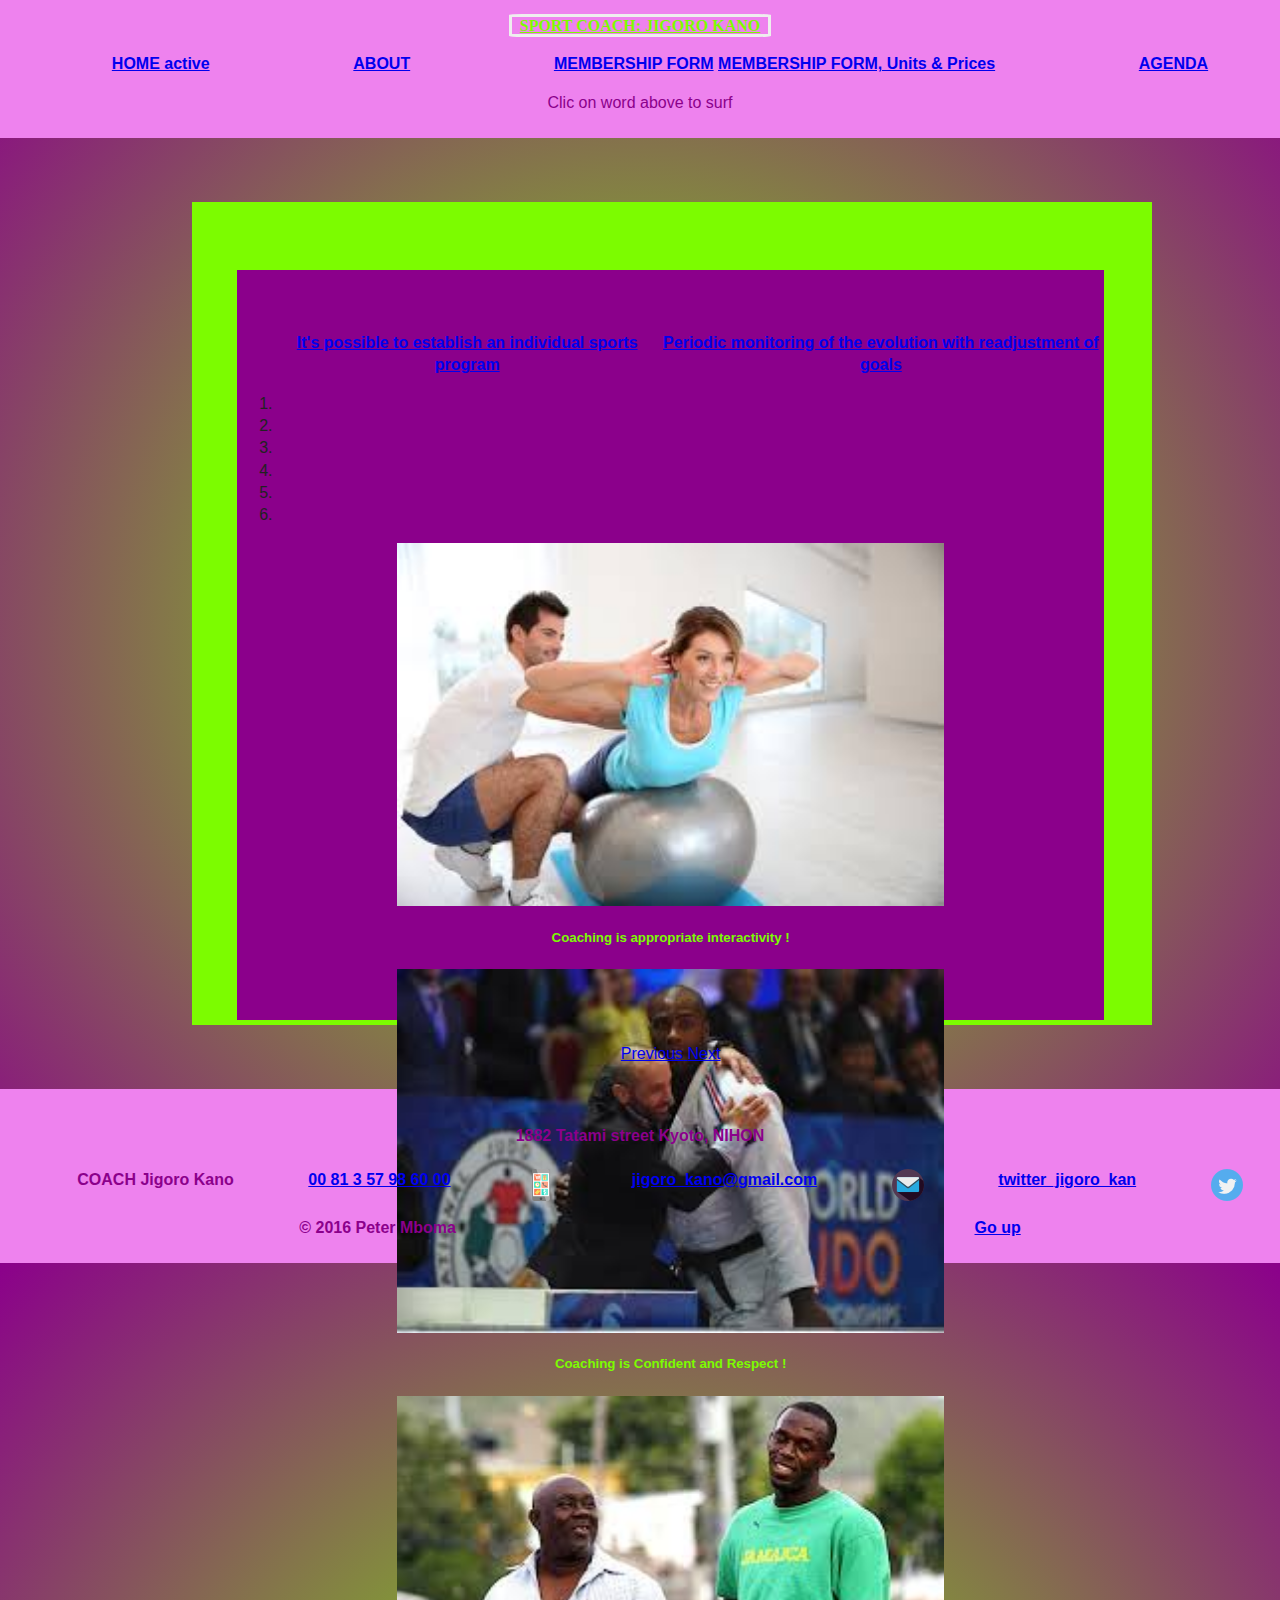
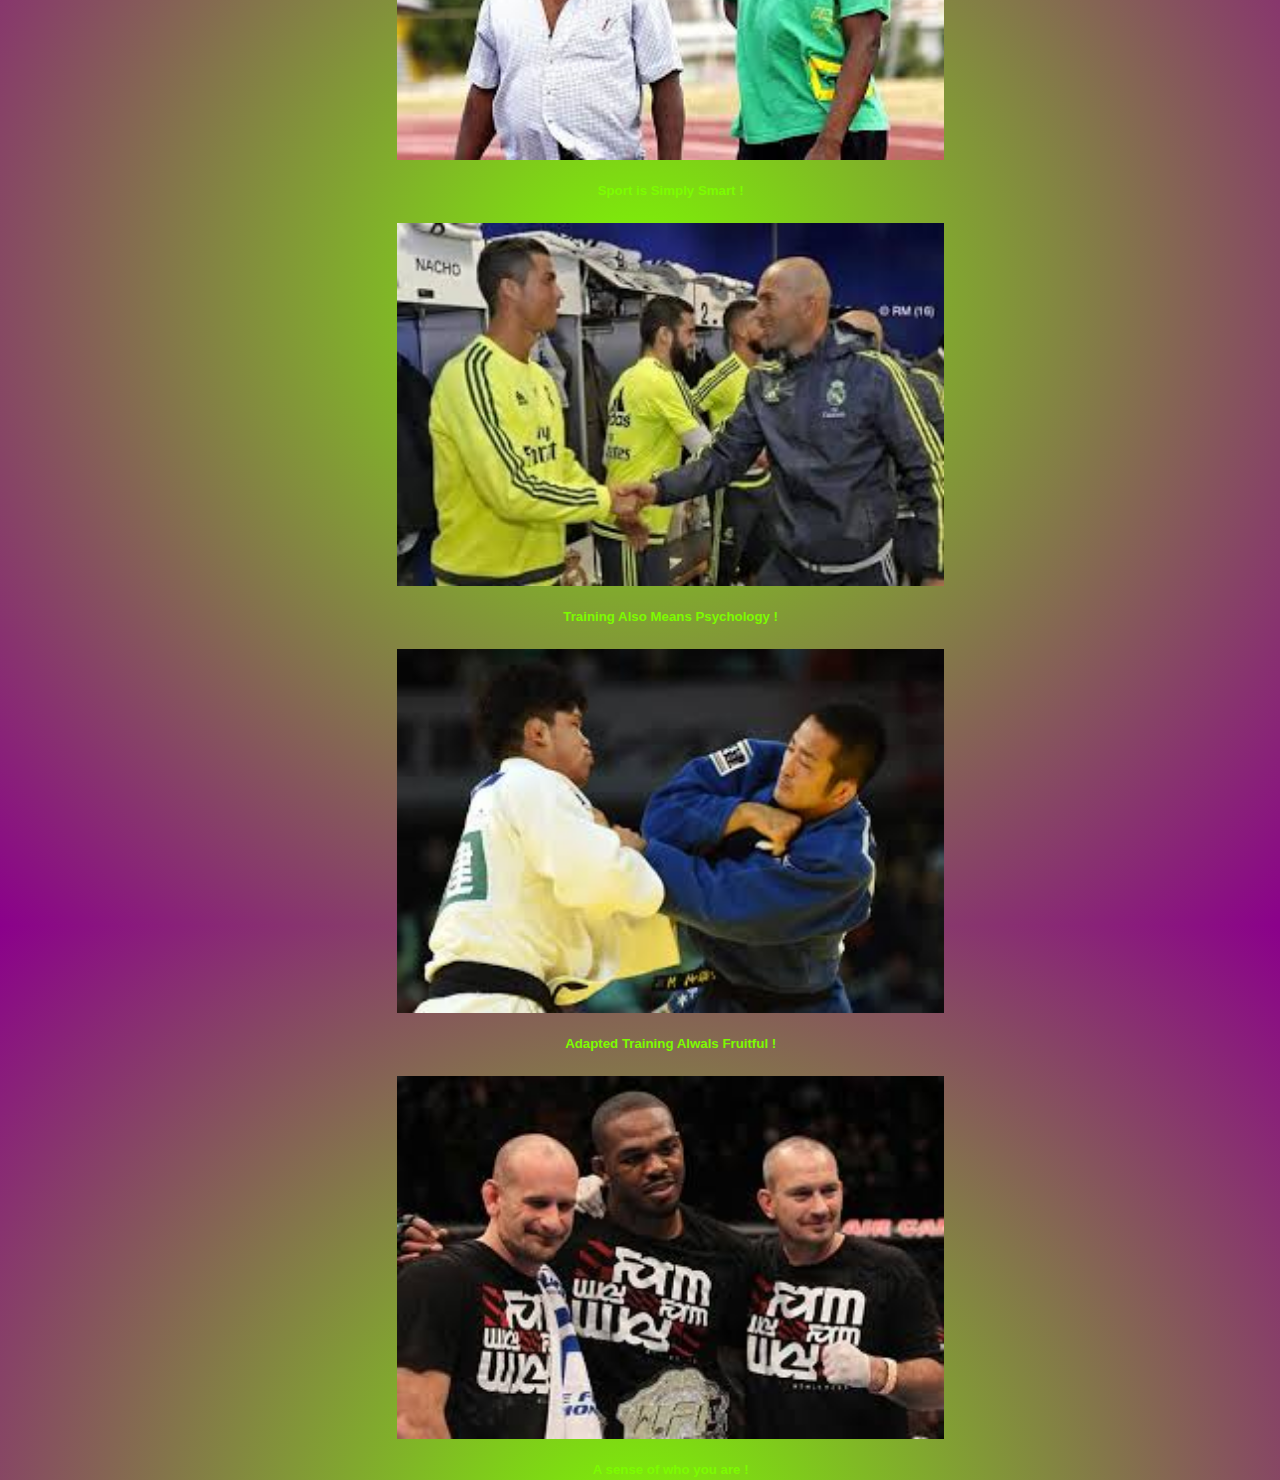
==== index.html @ ddfa38ff "Create a new html file called agenda. Add its link into alls html files's header" ====
<!DOCTYPE html>
<html class="no-js" lang="en">

<head>
    <meta charset="utf-8">
    <meta http-equiv="x-ua-compatible" content="ie=edge">
    <title>Sport Coach</title>
    <meta name="description" content="">
    <meta name="viewport" content="width=device-width, initial-scale=1">

    <link rel="apple-touch-icon" href="img/apple-touch-icon.png">
    <!-- Place favicon.ico in the root directory -->
    <link rel="icon" href="img/favicon.ico">


    <link rel="stylesheet" href="css/normalize.css">
    <link rel="stylesheet" href="https://maxcdn.bootstrapcdn.com/bootstrap/4.0.0-alpha.2/css/bootstrap.min.css" integrity="sha384-y3tfxAZXuh4HwSYylfB+J125MxIs6mR5FOHamPBG064zB+AFeWH94NdvaCBm8qnd" crossorigin="anonymous">
    <link rel="stylesheet" href="css/main.css">
    <script src="js/vendor/modernizr-2.8.3.min.js"></script>
</head>

<body>
    <!--[if lt IE 8]>
            <p class="browserupgrade">You are using an <strong>outdated</strong> browser. Please <a href="http://browsehappy.com/">upgrade your browser</a> to improve your experience.</p>
        <![endif]-->

    <!-- Add your site or application content here -->


    <!-- header starts here=====================================================-->
<div class="wrap">
  <header>
    <!--nav bar starts=========================================================  -->
    <nav id="up">
         <a href="http://www.rootsnaturalfoods.com/ns/DisplayMonograph.asp?StoreID=F88707E25CFD4C6DAFA91F246948D271&DocID=bottomline-ungraded-judo" class="compagny">SPORT COACH: JIGORO KANO</a>
       <ul>
         <li class="color_list">
         <a href="index.html">HOME active</a>
         </li>
         <li class="color_list">
         <a href="about.html">ABOUT</a>
         </li>
         <li class="color_list">
         <a href="membership_form.html" class="hidden-md-up">MEMBERSHIP FORM</a>
         <a href="membership_form.html" class="hidden-sm-down" >MEMBERSHIP FORM, Units &amp; Prices</a>
         </li>
         <li class="color_list">
         <a href="agenda.html">AGENDA</a>
         </li>
       </ul>
    </nav>
    <p>Clic on word above to surf</p>


  </header>
    <!-- header ends here=================================================== -->
        <div class="wrapper">
            <h5>By agreement, we set goals to reach</h5>
          <section>
            <ul>
              <li><a href="individual_program.html">It's possible to establish an individual sports program</a></li>
              <li><a href="monitoring.html">Periodic monitoring of the evolution with readjustment of goals</a></li>
            </ul>

            <!-- Carousel ======================================================-->

            <div id="carousel-example-generic" class="carousel slide" data-ride="carousel">
                <ol class="carousel-indicators">
                    <li data-target="#carousel-example-generic" data-slide-to="0" class="active"></li>
                    <li data-target="#carousel-example-generic" data-slide-to="1"></li>
                    <li data-target="#carousel-example-generic" data-slide-to="2"></li>
                    <li data-target="#carousel-example-generic" data-slide-to="3"></li>
                    <li data-target="#carousel-example-generic" data-slide-to="4"></li>
                    <li data-target="#carousel-example-generic" data-slide-to="5"></li>
                </ol>
                <div class="carousel-inner" role="listbox">
                    <!--  first item============================================-->
                    <div class="carousel-item active">
                        <img src="img/home_coach.jpg" alt="Home_coach" class="slide">
                        <div class="carousel-caption">
                            <h5>Coaching is appropriate interactivity !</h5>
                        </div>
                    </div>
                    <!--  2nd item==============================================-->
                    <div class="carousel-item">
                        <img src="img/riner_coach.jpg" alt="riner's coach" class="slide">
                        <div class="carousel-caption">
                            <h5>Coaching is Confident and Respect !</h5>
                        </div>
                    </div>
                    <!--  3th item==============================================-->
                    <div class="carousel-item">
                        <img src="img/bolt.jpg" alt="Bolt_training" class="slide">
                        <div class="carousel-caption">
                            <h5>Sport is Simply Smart !</h5>
                        </div>
                    </div>
                   <!--  4th item============================================-->
                   <div class="carousel-item">
                       <img src="img/foot3.jpg" alt="coach_nature" class="slide">
                       <div class="carousel-caption">
                           <h5>Training Also Means Psychology !</h5>
                       </div>
                   </div>
                    <!--  5th item============================================-->
                    <div class="carousel-item">
                        <img src="img/judoka_ono.jpg" alt="Ono Shohei" class="slide">
                        <div class="carousel-caption">
                            <h5>Adapted Training Alwals Fruitful !</h5>
                        </div>
                    </div>

                    <!--  6th item============================================-->
                    <div class="carousel-item">
                        <img src="img/jones_coaches.jpg" alt="John Jones, Greg Jackson and Mike Winkeljohn" class="slide">
                        <div class="carousel-caption">
                            <h5>A sense of who you are !</h5>
                        </div>
                    </div>

                </div>
                <a class="left carousel-control" href="#carousel-example-generic" role="button" data-slide="prev">
                    <span class="icon-prev" aria-hidden="true"></span>
                    <span class="sr-only">Previous</span>
                </a>
                <a class="right carousel-control" href="#carousel-example-generic" role="button" data-slide="next">
                    <span class="icon-next" aria-hidden="true"></span>
                    <span class="sr-only">Next</span>
                </a>
            </div>
            <!--  carousel ends here============================================-->


          </section>
        </div>
        <!--  wapper ends here===================================================-->


    </div>
    <!--  wrap ends here========================================================-->
  <!--  footer starts here========================================================-->
  <footer class="color_list">


      <div class="tainer">
      <h4>1882 Tatami street Kyoto, NIHON</h4>
      <ul>
          <li><strong>COACH Jigoro Kano</strong></li>
          <li><a href="tel.: 00 81 3 57 98 60 00">00 81 3 57 98 60 00</a></li>
          <!--  telephone number example====================================================-->
          <a href="img/smartphone.png"><img src="img/smartphone.png" alt="smartphone"></a>
          <!-- refers to Iphone apps contact==============-->
          <li><a href="mail to jigoro.kano@gmail.com" class="hidden-sm-down">jigoro_kano@gmail.com</a></li>
          <!-- refers to mail=====================================================-->
          <a href="img/message.png"><img src="img/message.png" alt="envelope"></a>
          <!-- the references relies to Iphone contact-->
          <li><a href="http://twitter.com/intent/tweetscreen_name=jigoro_kano" class="hidden-sm-down">twitter_jigoro_kan</a></li>
          <a href="img/twit.png"><img src="img/twit.png" alt="logo twitter"></a>
      </ul>

      <ul>
        <li>&copy; 2016 Peter Mboma</li>
        <li><a href="#up" class="hidden-sm-down">Go up</a></li>
      </ul>
  </footer>
    <!-- footer ends here=======================================================-->


    <script src="https://ajax.googleapis.com/ajax/libs/jquery/2.1.4/jquery.min.js"></script>
    <script src="https://www.atlasestateagents.co.uk/javascript/tether.min.js"></script>
    <script src="https://maxcdn.bootstrapcdn.com/bootstrap/4.0.0-alpha.2/js/bootstrap.min.js" integrity="sha384-vZ2WRJMwsjRMW/8U7i6PWi6AlO1L79snBrmgiDpgIWJ82z8eA5lenwvxbMV1PAh7" crossorigin="anonymous"></script>
    <script src="https://code.jquery.com/jquery-1.12.0.min.js"></script>
    <script>
        window.jQuery || document.write('<script src="js/vendor/jquery-1.12.0.min.js"><\/script>')
    </script>
    <script src="js/plugins.js"></script>
    <script src="js/main.js"></script>

    <!-- Google Analytics: change UA-XXXXX-X to be your site's ID. -->
    <script>
        (function(b, o, i, l, e, r) {
            b.GoogleAnalyticsObject = l;
            b[l] || (b[l] =
                function() {
                    (b[l].q = b[l].q || []).push(arguments)
                });
            b[l].l = +new Date;
            e = o.createElement(i);
            r = o.getElementsByTagName(i)[0];
            e.src = 'https://www.google-analytics.com/analytics.js';
            r.parentNode.insertBefore(e, r)
        }(window, document, 'script', 'ga'));
        ga('create', 'UA-XXXXX-X', 'auto');
        ga('send', 'pageview');
    </script>
</body>

</html>
---- css/main.css ----
/*! HTML5 Boilerplate v5.3.0 | MIT License | https://html5boilerplate.com/ */

/*
 * What follows is the result of much research on cross-browser styling.
 * Credit left inline and big thanks to Nicolas Gallagher, Jonathan Neal,
 * Kroc Camen, and the H5BP dev community and team.
 */

/* ==========================================================================
   Base styles: opinionated defaults
   ========================================================================== */

html {
    color: #222;
    font-size: 1em;
    line-height: 1.4;
}

/*
 * Remove text-shadow in selection highlight:
 * https://twitter.com/miketaylr/status/12228805301
 *
 * These selection rule sets have to be separate.
 * Customize the background color to match your design.
 */

::-moz-selection {
    background: #b3d4fc;
    text-shadow: none;
}

::selection {
    background: #b3d4fc;
    text-shadow: none;
}

/*
 * A better looking default horizontal rule
 */

hr {
    display: block;
    height: 1px;
    border: 0;
    border-top: 1px solid #ccc;
    margin: 1em 0;
    padding: 0;
}

/*
 * Remove the gap between audio, canvas, iframes,
 * images, videos and the bottom of their containers:
 * https://github.com/h5bp/html5-boilerplate/issues/440
 */

audio,
canvas,
iframe,
img,
svg,
video {
    vertical-align: middle;
}

/*
 * Remove default fieldset styles.
 */

fieldset {
    border: 0;
    margin: 0;
    padding: 0;
}

/*
 * Allow only vertical resizing of textareas.
 */

textarea {
    resize: vertical;
}

/* ==========================================================================
   Browser Upgrade Prompt
   ========================================================================== */

.browserupgrade {
    margin: 0.2em 0;
    background: #ccc;
    color: #000;
    padding: 0.2em 0;
}

/* ==========================================================================
   Author's custom styles
========================================================================== */

*{
  box-sizing: border-box;
}
body{
  font-family: "Roboto", Helvetica, Arial, sans-serif;
  background-image: radial-gradient(circle, lawngreen, darkmagenta);
  text-align: center;
}
header, footer{
  color: darkmagenta;
background-color:violet;
width: 100%;
font: normal, 1.5em, bold, cursive;
padding-top: 15px;
padding-bottom: 8px;
}
h5{
  color: lawngreen;
  font-weight: bold;
}
.compagny{
  border: 3px solid #eee;
  border-radius: 5%;
  padding: 0 8px;
  color: lawngreen;
  font-weight: bold;
  font-family: cursive, serif, Helvetica;
}

.wrapper{
  margin: 0 auto;
  width: 75%;
  height: 80%;
  background-color: lawngreen;
  padding: 5px 2px 5px 45px;

}
ul {
  display: flex;
  justify-content: space-around;
}
ul li{
  list-style: none;
  font-weight: bold;
}

/*Index======================================================================
==============================================================================*/

section{
background-color: darkmagenta;
max-height: 80%;
width: 95%;
height: 750px;
padding-top: 5%;
}
/*carousel======================================================================*/
.carousel-inner{
  max-height: 50%;
  width: 70%;
  height: 500px;
  margin: auto;

}
.carousel-inner img{
 width: 90%;
 height:85%;
 margin: 5% autos;
}


/*membership_form===============================================================*/
.form_sign_up{
  /*border: 4px solid black;*/
  padding-bottom: 10px;
  text-align: center;
}
.button{
  text-align: center;
       background-color: lawngreen;
}

section p{
    color: #eee;
    text-align: center;
}
section .border{
  border: 1px dotted deepskyblue;
  font-family: Helvetica, sans-serif;
  background-color: violet;
}

/*individual_program's file=====================================================*/
.activities{
  width: 90%;
  height: 1%;
  margin: 0 auto;
  padding: 0;
}

/*#bgvid {
   position: absolute;
   right: 0;
   bottom: 0;
   min-width: 100%;
   min-height: 100%;
   width: auto;
   height: auto;
   z-index: -100;
   background-size: cover;

}*/
/*individual_program's file ends here=====================================================*/

/*monitoring starts here===================================================================*/
.background {
  color:#adff2f;
  font-weight: bold;
  height: 300px;
  width: 220px;
  border: 1px dotted lawngreen;
  background-repeat: no-repeat;
  background-size: cover;
  opacity: .8;
}
.row .fig{
  margin-right: 60px;

}

.background:hover {
  opacity: 12;
}
.figure_1{
  background-image: url("../img/test.jpg");

}
.figure_2{
  background-image: url("../img/monitoring_staf.jpg");

}
.figure_3{
  background-image: url("../img/parameters.jpg");
  margin-right: 60px;
  margin-left: 50px;


}
.figure_4{
  background-image: url("../img/feeling.jpg");
}




/*monitoring ends here===================================================================*/

footer p{
  text-align: center;

}
/*about starts here=======================================================================*/
/*.video{
     position: sticky;
     right: 0;
     bottom: 0;
     min-width: 100%;
     min-height: 100%;
     width: auto;
     height: auto;
     z-index: -100;
     background-size: cover;

}*/
.picture{
  width:180px;
}
/* ##################################################################### */
/* Small devices (tablets, 769px and up) */
   @media (min-width: 544px) {
     .wrap{
       min-height:(100vh);
           }

}


/* Small devices (tablets, 769px and up) */
   @media (min-width: 769px) {
     .wrap{
       min-height:(100vh);
           }

}
/* ############################   DESKTOPS   ########################### */
/* Medium devices (desktops, 992px and up) */
@media (min-width:990px) {
  .wrap{
    min-height:(100vh);
  }
}

@media screen and (min-width: 1010px) {

.wrapper {
 margin: 5% 5% 5% 15%;
}
.wrap {
 min-height:(100vh);

}
}

/* ==========================================================================
   Helper classes
   ========================================================================== */

/*
 * Hide visually and from screen readers
 */

.hidden {
    display: none !important;
}

/*
 * Hide only visually, but have it available for screen readers:
 * http://snook.ca/archives/html_and_css/hiding-content-for-accessibility
 */

.visuallyhidden {
    border: 0;
    clip: rect(0 0 0 0);
    height: 1px;
    margin: -1px;
    overflow: hidden;
    padding: 0;
    position: absolute;
    width: 1px;
}

/*
 * Extends the .visuallyhidden class to allow the element
 * to be focusable when navigated to via the keyboard:
 * https://www.drupal.org/node/897638
 */

.visuallyhidden.focusable:active,
.visuallyhidden.focusable:focus {
    clip: auto;
    height: auto;
    margin: 0;
    overflow: visible;
    position: static;
    width: auto;
}

/*
 * Hide visually and from screen readers, but maintain layout
 */

.invisible {
    visibility: hidden;
}

/*
 * Clearfix: contain floats
 *
 * For modern browsers
 * 1. The space content is one way to avoid an Opera bug when the
 *    `contenteditable` attribute is included anywhere else in the document.
 *    Otherwise it causes space to appear at the top and bottom of elements
 *    that receive the `clearfix` class.
 * 2. The use of `table` rather than `block` is only necessary if using
 *    `:before` to contain the top-margins of child elements.
 */

.clearfix:before,
.clearfix:after {
    content: " "; /* 1 */
    display: table; /* 2 */
}

.clearfix:after {
    clear: both;
}

/* ==========================================================================
   EXAMPLE Media Queries for Responsive Design.
   These examples override the primary ('mobile first') styles.
   Modify as content requires.
   ========================================================================== */

@media only screen and (min-width: 35em) {
    /* Style adjustments for viewports that meet the condition */
}

@media print,
       (-webkit-min-device-pixel-ratio: 1.25),
       (min-resolution: 1.25dppx),
       (min-resolution: 120dpi) {
    /* Style adjustments for high resolution devices */
}

/* ==========================================================================
   Print styles.
   Inlined to avoid the additional HTTP request:
   http://www.phpied.com/delay-loading-your-print-css/
   ========================================================================== */

@media print {
    *,
    *:before,
    *:after,
    *:first-letter,
    *:first-line {
        background: transparent !important;
        color: #000 !important; /* Black prints faster:
                                   http://www.sanbeiji.com/archives/953 */
        box-shadow: none !important;
        text-shadow: none !important;
    }

    a,
    a:visited {
        text-decoration: underline;
    }

    a[href]:after {
        content: " (" attr(href) ")";
    }

    abbr[title]:after {
        content: " (" attr(title) ")";
    }

    /*
     * Don't show links that are fragment identifiers,
     * or use the `javascript:` pseudo protocol
     */

    a[href^="#"]:after,
    a[href^="javascript:"]:after {
        content: "";
    }

    pre,
    blockquote {
        border: 1px solid #999;
        page-break-inside: avoid;
    }

    /*
     * Printing Tables:
     * http://css-discuss.incutio.com/wiki/Printing_Tables
     */

    thead {
        display: table-header-group;
    }

    tr,
    img {
        page-break-inside: avoid;
    }

    img {
        max-width: 100% !important;
    }

    p,
    h2,
    h3 {
        orphans: 3;
        widows: 3;
    }

    h2,
    h3 {
        page-break-after: avoid;
    }
}
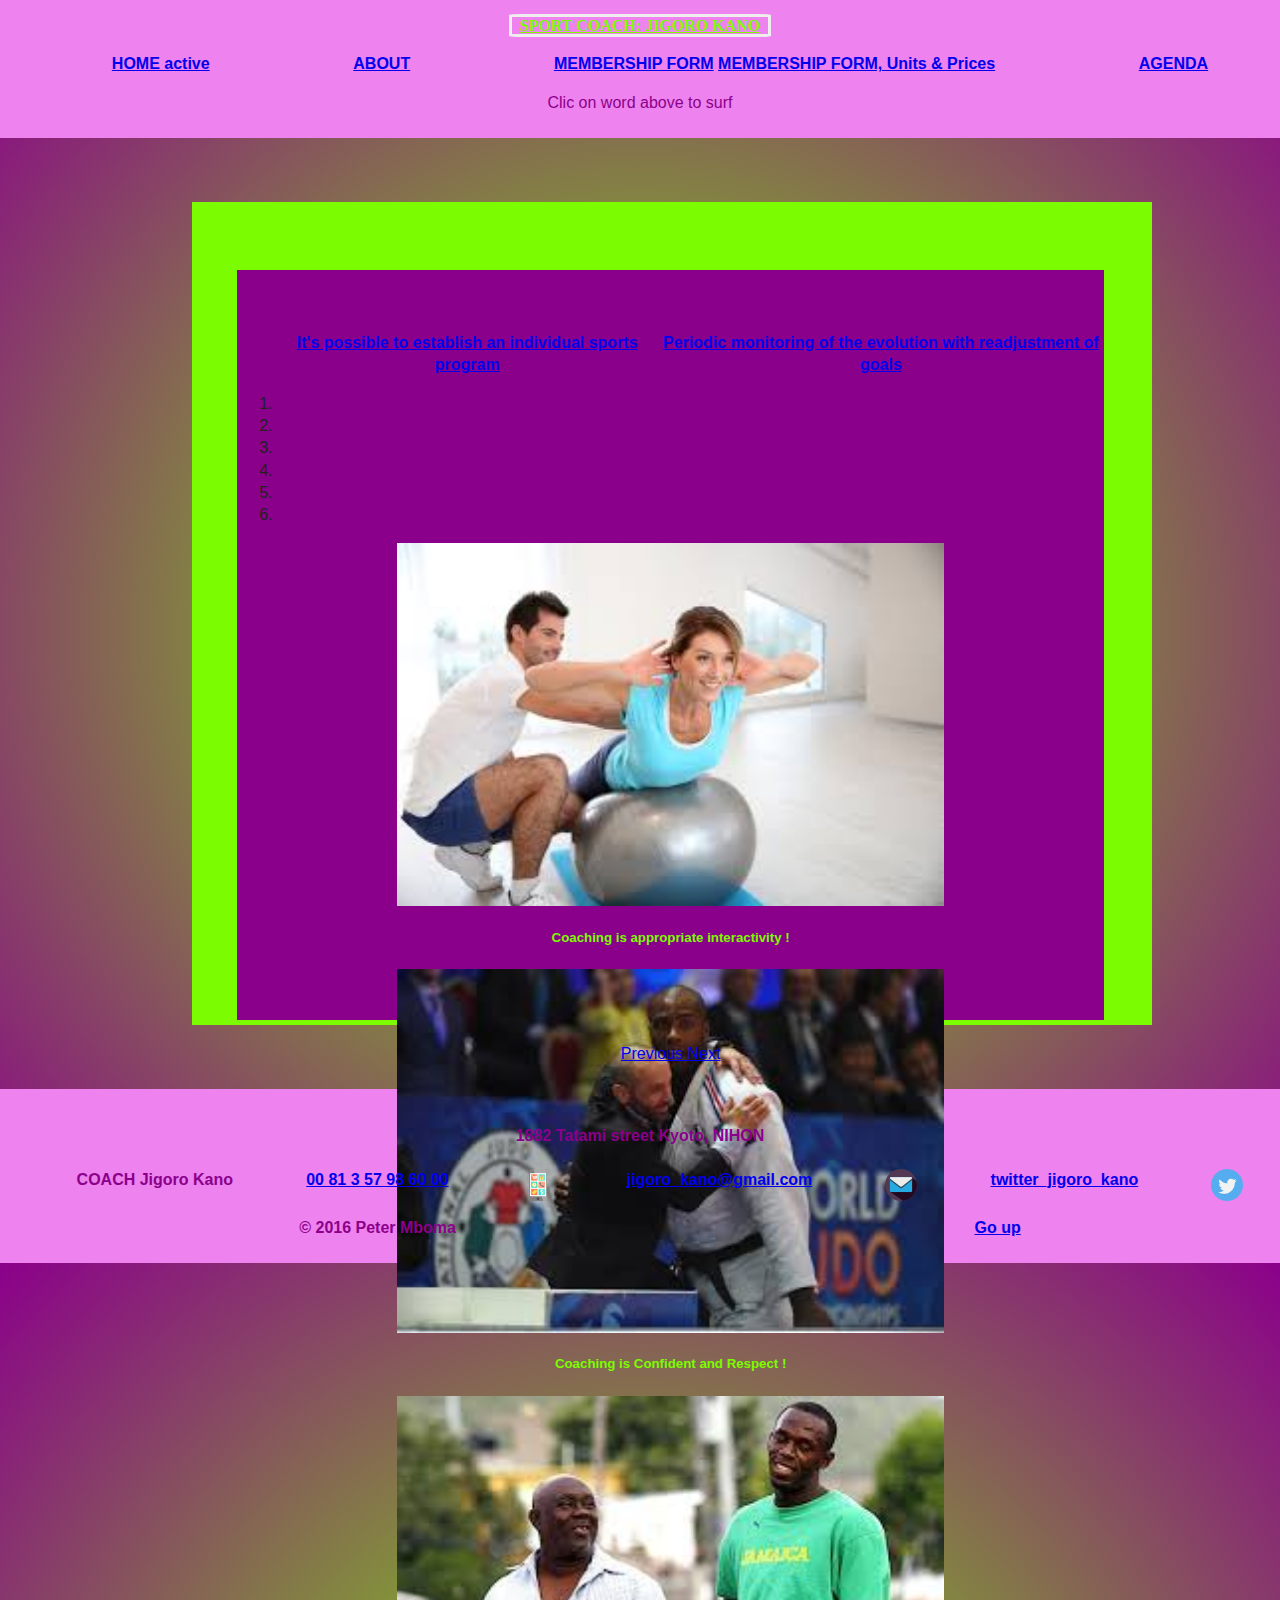
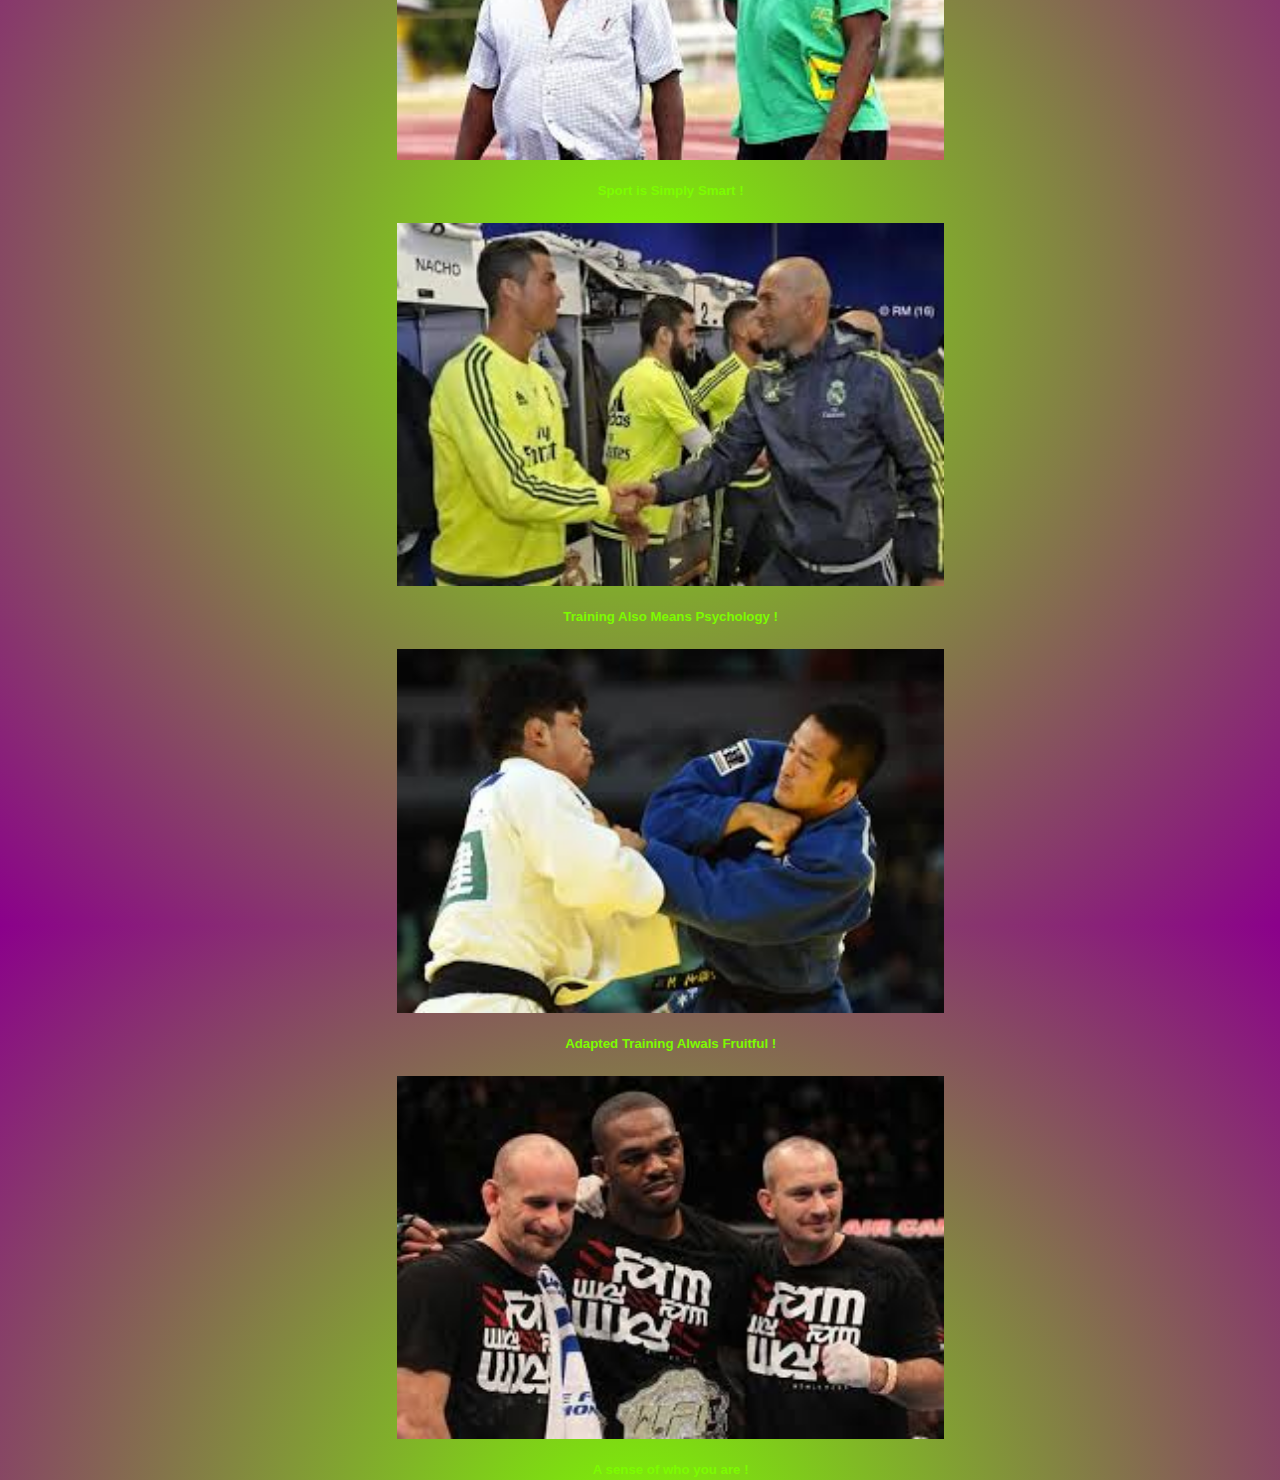
==== commit 43924722: "Into about file, add and fixe pictures responsivity; delete teh word active from the header. Insert " ====
--- a/index.html
+++ b/index.html
@@ -154,7 +154,7 @@
           <!-- refers to mail=====================================================-->
           <a href="img/message.png"><img src="img/message.png" alt="envelope"></a>
           <!-- the references relies to Iphone contact-->
-          <li><a href="http://twitter.com/intent/tweetscreen_name=jigoro_kano" class="hidden-sm-down">twitter_jigoro_kan</a></li>
+          <li><a href="http://twitter.com/intent/tweetscreen_name=jigoro_kano" class="hidden-sm-down">twitter_jigoro_kano</a></li>
           <a href="img/twit.png"><img src="img/twit.png" alt="logo twitter"></a>
       </ul>
 
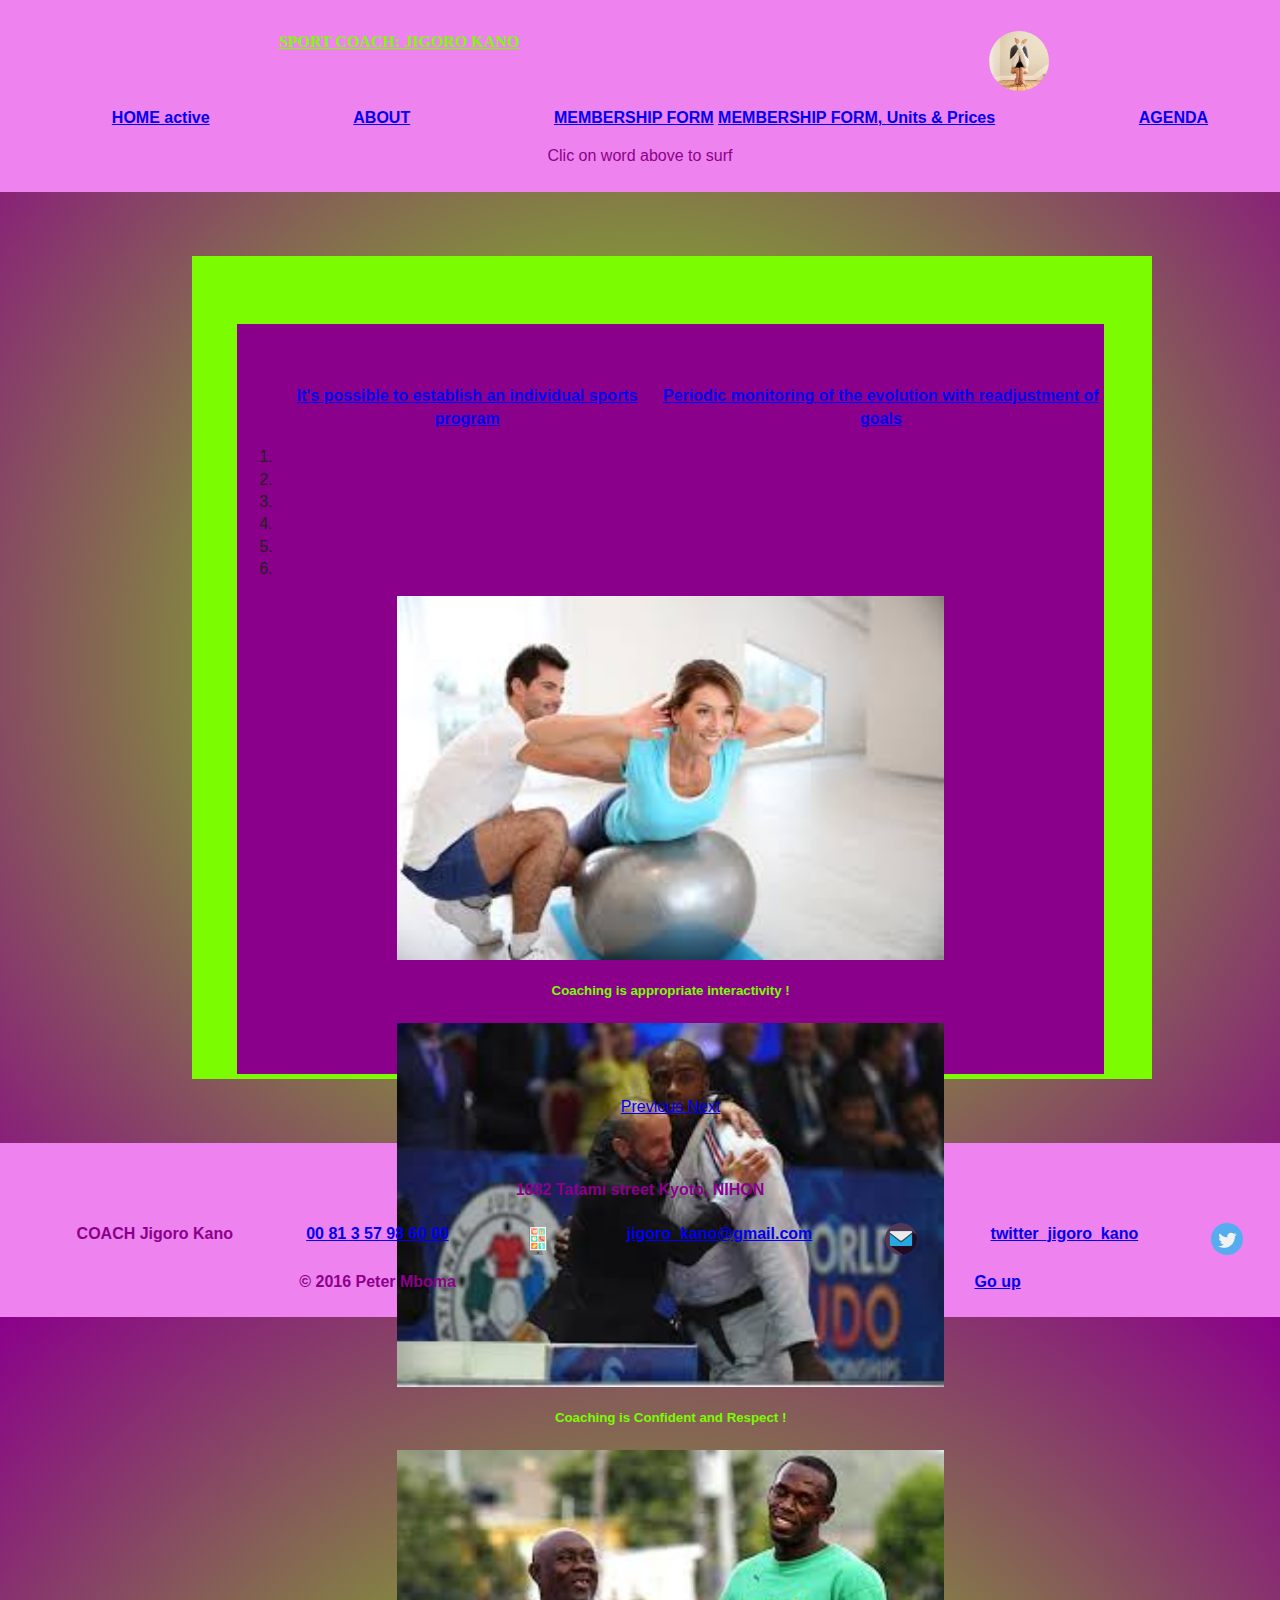
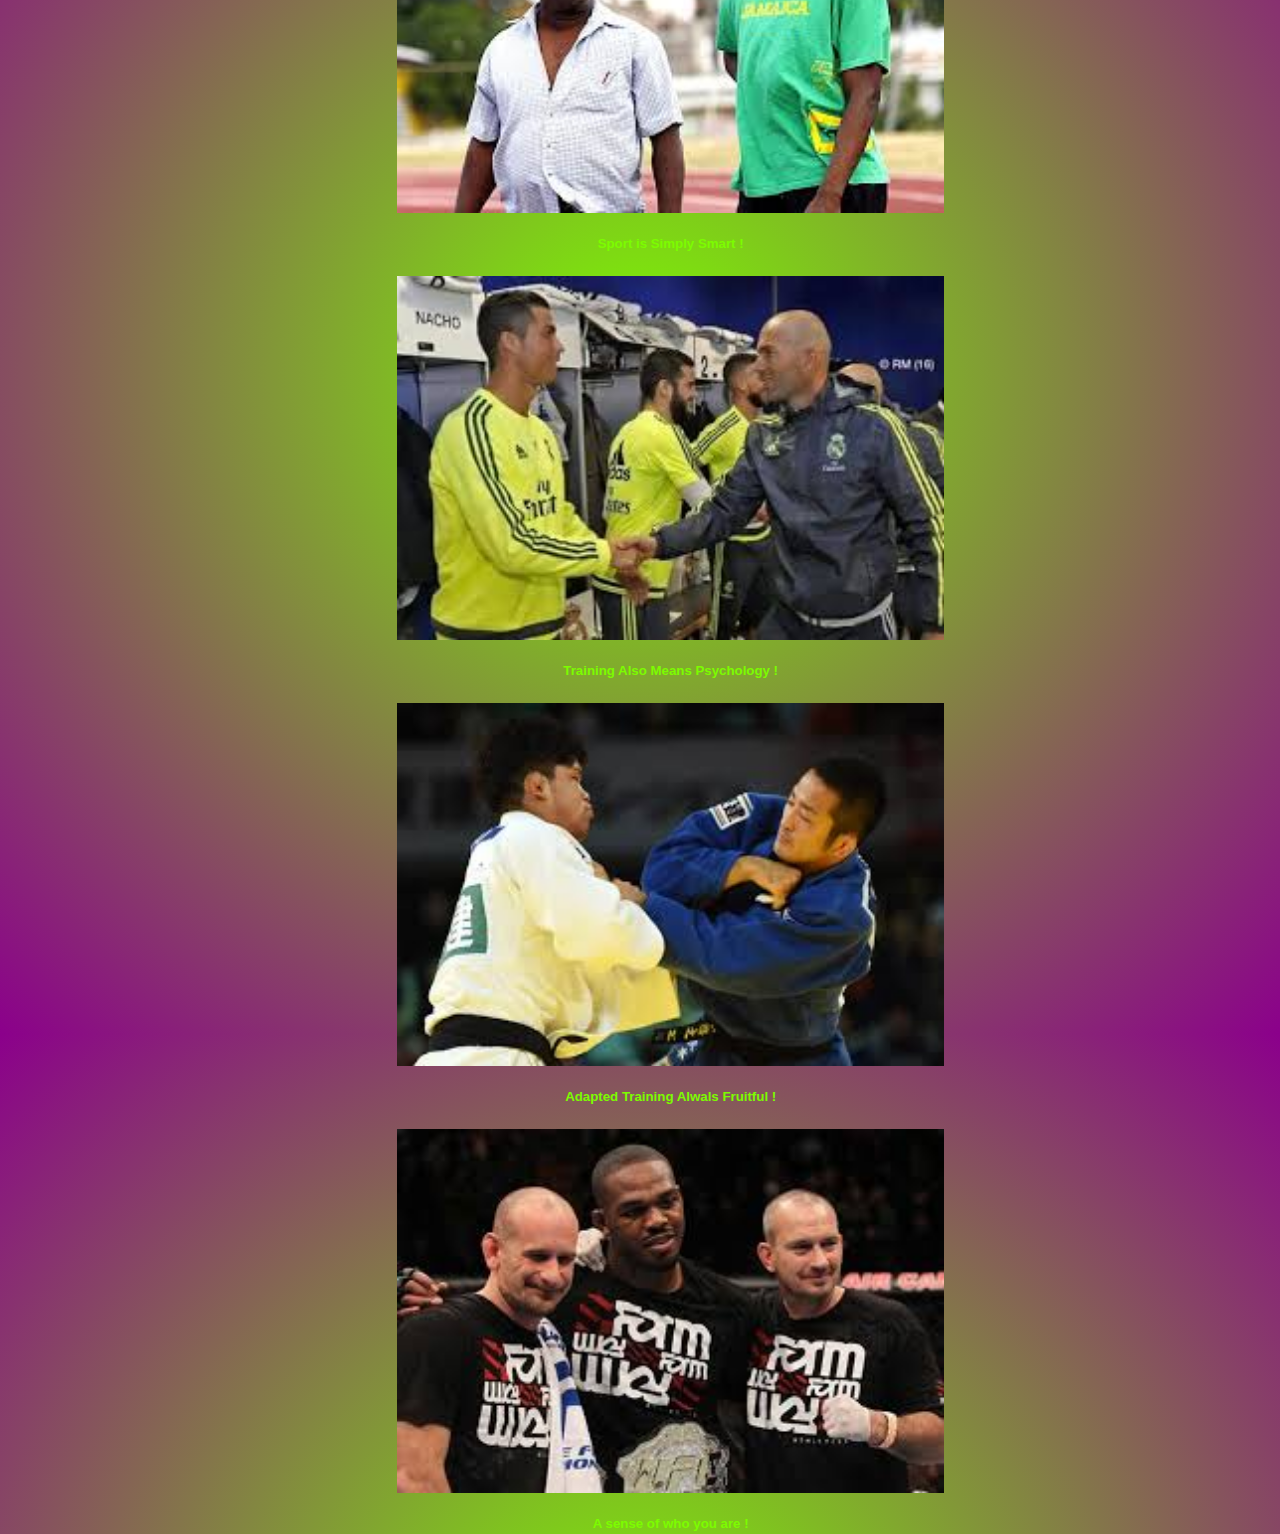
==== commit f067b810: "Add ul list into header including a logo and delete border. Into about file change text" ====
--- a/index.html
+++ b/index.html
@@ -32,7 +32,10 @@
   <header>
     <!--nav bar starts=========================================================  -->
     <nav id="up">
-         <a href="http://www.rootsnaturalfoods.com/ns/DisplayMonograph.asp?StoreID=F88707E25CFD4C6DAFA91F246948D271&DocID=bottomline-ungraded-judo" class="compagny">SPORT COACH: JIGORO KANO</a>
+      <ul>
+        <li><a href="http://www.rootsnaturalfoods.com/ns/DisplayMonograph.asp?StoreID=F88707E25CFD4C6DAFA91F246948D271&DocID=bottomline-ungraded-judo" class="compagny">SPORT COACH: JIGORO KANO</a></li>
+        <li><img src="img/Yoga.jpg" alt="yoga" id="logo"></li>
+      </ul>
        <ul>
          <li class="color_list">
          <a href="index.html">HOME active</a>
--- a/css/main.css
+++ b/css/main.css
@@ -115,9 +115,11 @@
   color: lawngreen;
   font-weight: bold;
 }
+#logo{
+  width:60px;
+  border-radius: 50%;
+}
 .compagny{
-  border: 3px solid #eee;
-  border-radius: 5%;
   padding: 0 8px;
   color: lawngreen;
   font-weight: bold;
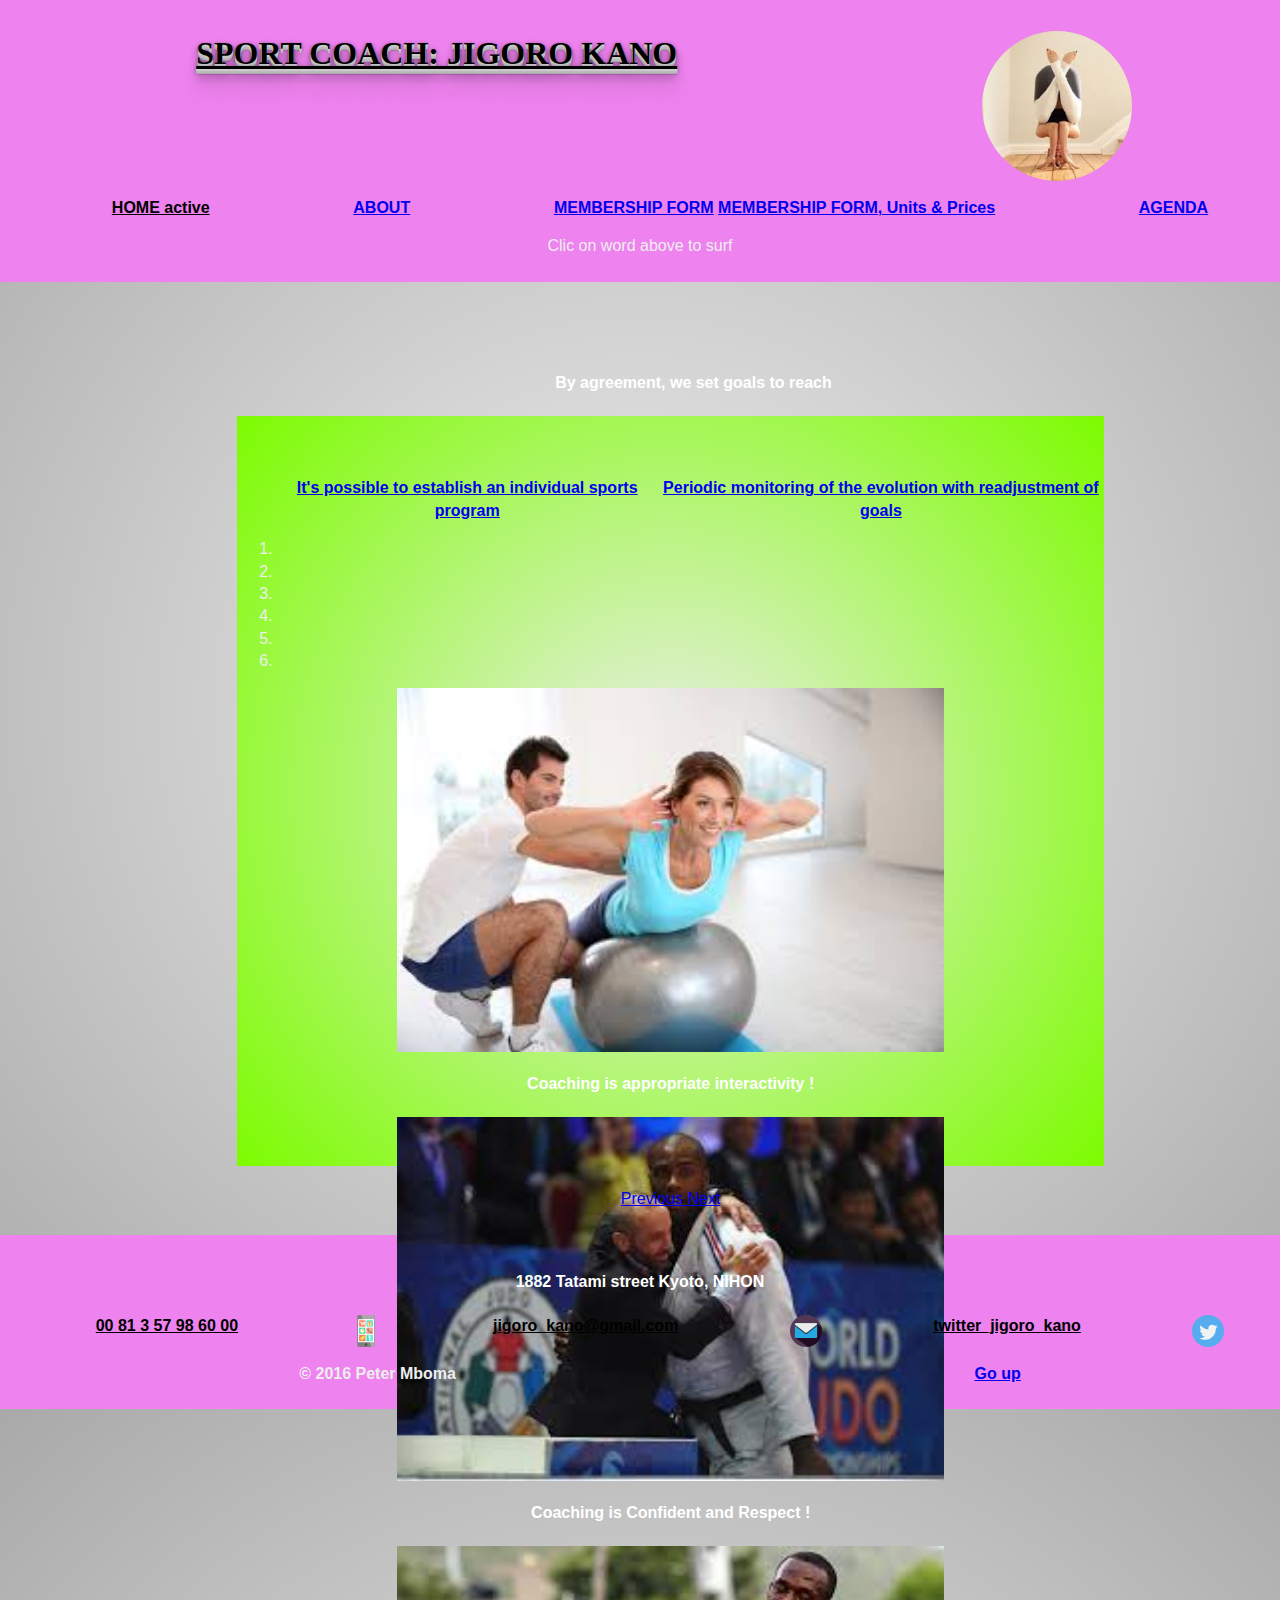
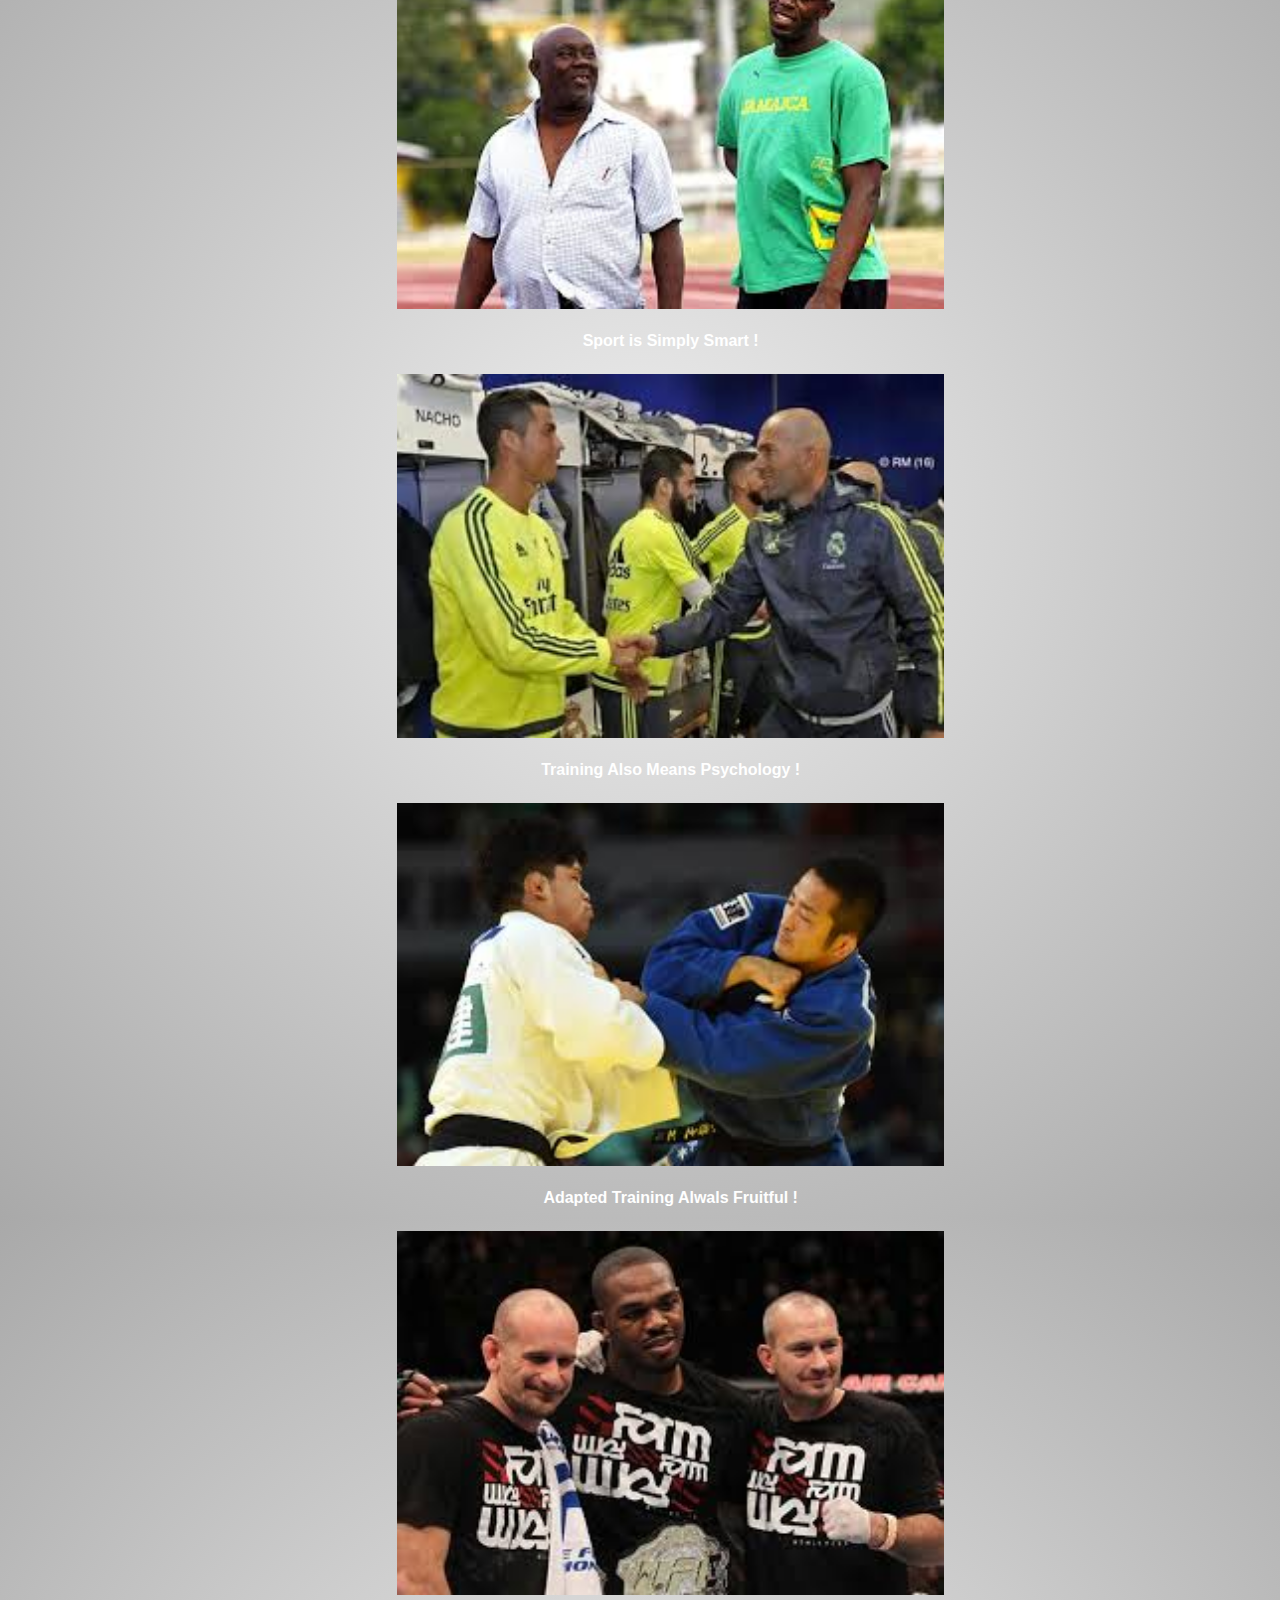
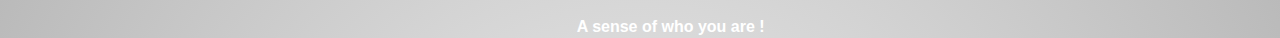
==== commit c2e0a313: "Fixe bacground colors, text sizes and colors. Delete text from footer" ====
--- a/index.html
+++ b/index.html
@@ -30,35 +30,33 @@
     <!-- header starts here=====================================================-->
 <div class="wrap">
   <header>
-    <!--nav bar starts=========================================================  -->
-    <nav id="up">
-      <ul>
-        <li><a href="http://www.rootsnaturalfoods.com/ns/DisplayMonograph.asp?StoreID=F88707E25CFD4C6DAFA91F246948D271&DocID=bottomline-ungraded-judo" class="compagny">SPORT COACH: JIGORO KANO</a></li>
-        <li><img src="img/Yoga.jpg" alt="yoga" id="logo"></li>
-      </ul>
-       <ul>
-         <li class="color_list">
-         <a href="index.html">HOME active</a>
-         </li>
-         <li class="color_list">
-         <a href="about.html">ABOUT</a>
-         </li>
-         <li class="color_list">
-         <a href="membership_form.html" class="hidden-md-up">MEMBERSHIP FORM</a>
-         <a href="membership_form.html" class="hidden-sm-down" >MEMBERSHIP FORM, Units &amp; Prices</a>
-         </li>
-         <li class="color_list">
-         <a href="agenda.html">AGENDA</a>
-         </li>
-       </ul>
-    </nav>
-    <p>Clic on word above to surf</p>
-
-
+      <!--nav bar starts=========================================================  -->
+      <nav id="up">
+        <ul>
+          <li><a href="http://www.rootsnaturalfoods.com/ns/DisplayMonograph.asp?StoreID=F88707E25CFD4C6DAFA91F246948D271&DocID=bottomline-ungraded-judo" class="compagny colortext">SPORT COACH: JIGORO KANO</a></li>
+          <li><img src="img/Yoga.jpg" alt="yoga" id="logo"></li>
+        </ul>
+         <ul class="colortext">
+           <li class="color_list">
+           <a href="index.html" class="colortext">HOME active</a>
+           </li>
+           <li class="color_list">
+           <a href="about.html">ABOUT</a>
+           </li>
+           <li class="color_list">
+           <a href="membership_form.html" class="hidden-md-up">MEMBERSHIP FORM</a>
+           <a href="membership_form.html" class="hidden-sm-down" >MEMBERSHIP FORM, Units &amp; Prices</a>
+           </li>
+           <li class="color_list">
+           <a href="agenda.html">AGENDA</a>
+           </li>
+         </ul>
+      </nav>
+      <p>Clic on word above to surf</p>
   </header>
-    <!-- header ends here=================================================== -->
+      <!-- header ends here=================================================== -->
         <div class="wrapper">
-            <h5>By agreement, we set goals to reach</h5>
+            <h4>By agreement, we set goals to reach</h4>
           <section>
             <ul>
               <li><a href="individual_program.html">It's possible to establish an individual sports program</a></li>
@@ -81,35 +79,35 @@
                     <div class="carousel-item active">
                         <img src="img/home_coach.jpg" alt="Home_coach" class="slide">
                         <div class="carousel-caption">
-                            <h5>Coaching is appropriate interactivity !</h5>
+                            <h4>Coaching is appropriate interactivity !</h4>
                         </div>
                     </div>
                     <!--  2nd item==============================================-->
                     <div class="carousel-item">
                         <img src="img/riner_coach.jpg" alt="riner's coach" class="slide">
                         <div class="carousel-caption">
-                            <h5>Coaching is Confident and Respect !</h5>
+                            <h4>Coaching is Confident and Respect !</h4>
                         </div>
                     </div>
                     <!--  3th item==============================================-->
                     <div class="carousel-item">
                         <img src="img/bolt.jpg" alt="Bolt_training" class="slide">
                         <div class="carousel-caption">
-                            <h5>Sport is Simply Smart !</h5>
+                            <h4>Sport is Simply Smart !</h4>
                         </div>
                     </div>
                    <!--  4th item============================================-->
                    <div class="carousel-item">
                        <img src="img/foot3.jpg" alt="coach_nature" class="slide">
                        <div class="carousel-caption">
-                           <h5>Training Also Means Psychology !</h5>
+                           <h4>Training Also Means Psychology !</h4>
                        </div>
                    </div>
                     <!--  5th item============================================-->
                     <div class="carousel-item">
                         <img src="img/judoka_ono.jpg" alt="Ono Shohei" class="slide">
                         <div class="carousel-caption">
-                            <h5>Adapted Training Alwals Fruitful !</h5>
+                            <h4>Adapted Training Alwals Fruitful !</h4>
                         </div>
                     </div>
 
@@ -117,7 +115,7 @@
                     <div class="carousel-item">
                         <img src="img/jones_coaches.jpg" alt="John Jones, Greg Jackson and Mike Winkeljohn" class="slide">
                         <div class="carousel-caption">
-                            <h5>A sense of who you are !</h5>
+                            <h4>A sense of who you are !</h4>
                         </div>
                     </div>
 
@@ -141,32 +139,28 @@
 
     </div>
     <!--  wrap ends here========================================================-->
-  <!--  footer starts here========================================================-->
-  <footer class="color_list">
+    <!--  footer starts here========================================================-->
+    <footer class="color_list">
+        <h4>1882 Tatami street Kyoto, NIHON</h4>
+        <ul>
+            <li><a href="tel.: 00 81 3 57 98 60 00" class="colortext">00 81 3 57 98 60 00</a></li>
+            <!--  telephone number example====================================================-->
+            <a href="img/smartphone.png"><img src="img/smartphone.png" alt="smartphone"></a>
+            <!-- refers to Iphone apps contact==============-->
+            <li><a href="mail to jigoro.kano@gmail.com" class="hidden-sm-down colortext">jigoro_kano@gmail.com</a></li>
+            <!-- refers to mail=====================================================-->
+            <a href="img/message.png"><img src="img/message.png" alt="envelope"></a>
+            <!-- the references relies to Iphone contact-->
+            <li class="colortext"><a href="http://twitter.com/intent/tweetscreen_name=jigoro_kano" class="hidden-sm-down colortext">twitter_jigoro_kano</a></li>
+            <a href="img/twit.png"><img src="img/twit.png" alt="logo twitter"></a>
+        </ul>
 
-
-      <div class="tainer">
-      <h4>1882 Tatami street Kyoto, NIHON</h4>
-      <ul>
-          <li><strong>COACH Jigoro Kano</strong></li>
-          <li><a href="tel.: 00 81 3 57 98 60 00">00 81 3 57 98 60 00</a></li>
-          <!--  telephone number example====================================================-->
-          <a href="img/smartphone.png"><img src="img/smartphone.png" alt="smartphone"></a>
-          <!-- refers to Iphone apps contact==============-->
-          <li><a href="mail to jigoro.kano@gmail.com" class="hidden-sm-down">jigoro_kano@gmail.com</a></li>
-          <!-- refers to mail=====================================================-->
-          <a href="img/message.png"><img src="img/message.png" alt="envelope"></a>
-          <!-- the references relies to Iphone contact-->
-          <li><a href="http://twitter.com/intent/tweetscreen_name=jigoro_kano" class="hidden-sm-down">twitter_jigoro_kano</a></li>
-          <a href="img/twit.png"><img src="img/twit.png" alt="logo twitter"></a>
-      </ul>
-
-      <ul>
-        <li>&copy; 2016 Peter Mboma</li>
-        <li><a href="#up" class="hidden-sm-down">Go up</a></li>
-      </ul>
-  </footer>
-    <!-- footer ends here=======================================================-->
+        <ul>
+          <li>&copy; 2016 Peter Mboma</li>
+          <li><a href="#up" class="hidden-sm-down">Go up</a></li>
+        </ul>
+    </footer>
+      <!-- footer ends here=======================================================-->
 
 
     <script src="https://ajax.googleapis.com/ajax/libs/jquery/2.1.4/jquery.min.js"></script>
--- a/css/main.css
+++ b/css/main.css
@@ -100,37 +100,51 @@
 }
 body{
   font-family: "Roboto", Helvetica, Arial, sans-serif;
-  background-image: radial-gradient(circle, lawngreen, darkmagenta);
+  background-image: radial-gradient(circle, #eee, #a9a9a9);
   text-align: center;
+    color: #eee;
 }
 header, footer{
-  color: darkmagenta;
 background-color:violet;
 width: 100%;
 font: normal, 1.5em, bold, cursive;
 padding-top: 15px;
 padding-bottom: 8px;
 }
-h5{
-  color: lawngreen;
+h4{
+  color:white;
   font-weight: bold;
 }
 #logo{
-  width:60px;
+  width:150px;
   border-radius: 50%;
 }
 .compagny{
+  font-size: 2rem;
+  border-radius: 5%;
   padding: 0 8px;
-  color: lawngreen;
   font-weight: bold;
-  font-family: cursive, serif, Helvetica;
-}
+  font-family: serif, fantasy, monospace;
+  text-shadow: 0 1px 0 #ccc,
+               0 2px 0 #c9c9c9,
+               0 3px 0 #bbb,
+               0 4px 0 #b9b9b9,
+               0 5px 0 #aaa,
+               0 6px 1px rgba(0,0,0,.1),
+               0 0 5px rgba(0,0,0,.1),
+               0 1px 3px rgba(0,0,0,.3),
+               0 3px 5px rgba(0,0,0,.2),
+               0 5px 10px rgba(0,0,0,.25),
+               0 10px 10px rgba(0,0,0,.2),
+               0 20px 20px rgba(0,0,0,.15);
+}
+
 
 .wrapper{
   margin: 0 auto;
   width: 75%;
   height: 80%;
-  background-color: lawngreen;
+  /*background-color: lawngreen;*/
   padding: 5px 2px 5px 45px;
 
 }
@@ -142,12 +156,17 @@
   list-style: none;
   font-weight: bold;
 }
+.colortext{
+    color: black;
+}
+
 
 /*Index======================================================================
 ==============================================================================*/
 
 section{
-background-color: darkmagenta;
+    background-image: radial-gradient(circle, #eee, lawngreen);
+background-color:;
 max-height: 80%;
 width: 95%;
 height: 750px;
@@ -180,14 +199,15 @@
 }
 
 section p{
-    color: #eee;
+
     text-align: center;
 }
 section .border{
   border: 1px dotted deepskyblue;
   font-family: Helvetica, sans-serif;
-  background-color: violet;
-}
+  /*background-color: violet;*/
+}
+
 
 /*individual_program's file=====================================================*/
 .activities{
@@ -213,7 +233,7 @@
 
 /*monitoring starts here===================================================================*/
 .background {
-  color:#adff2f;
+  /*color:#adff2f;*/
   font-weight: bold;
   height: 300px;
   width: 220px;
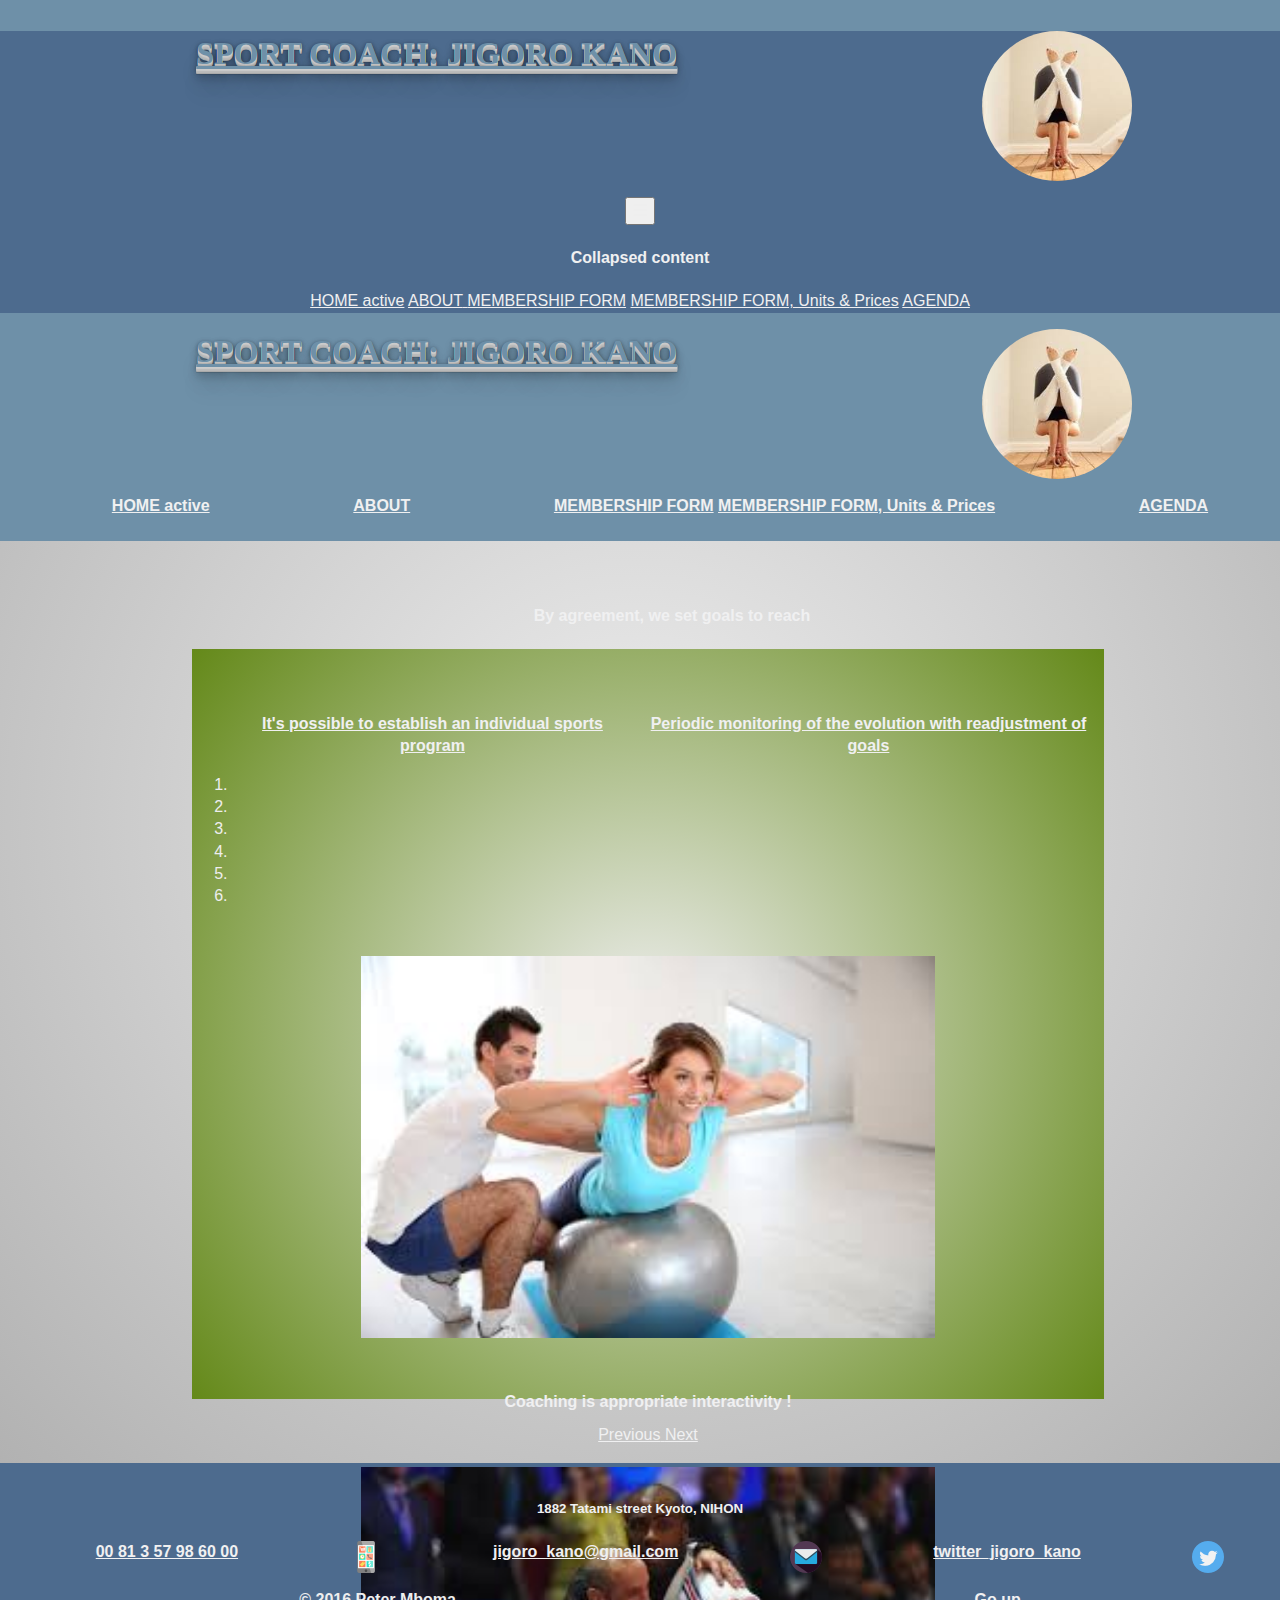
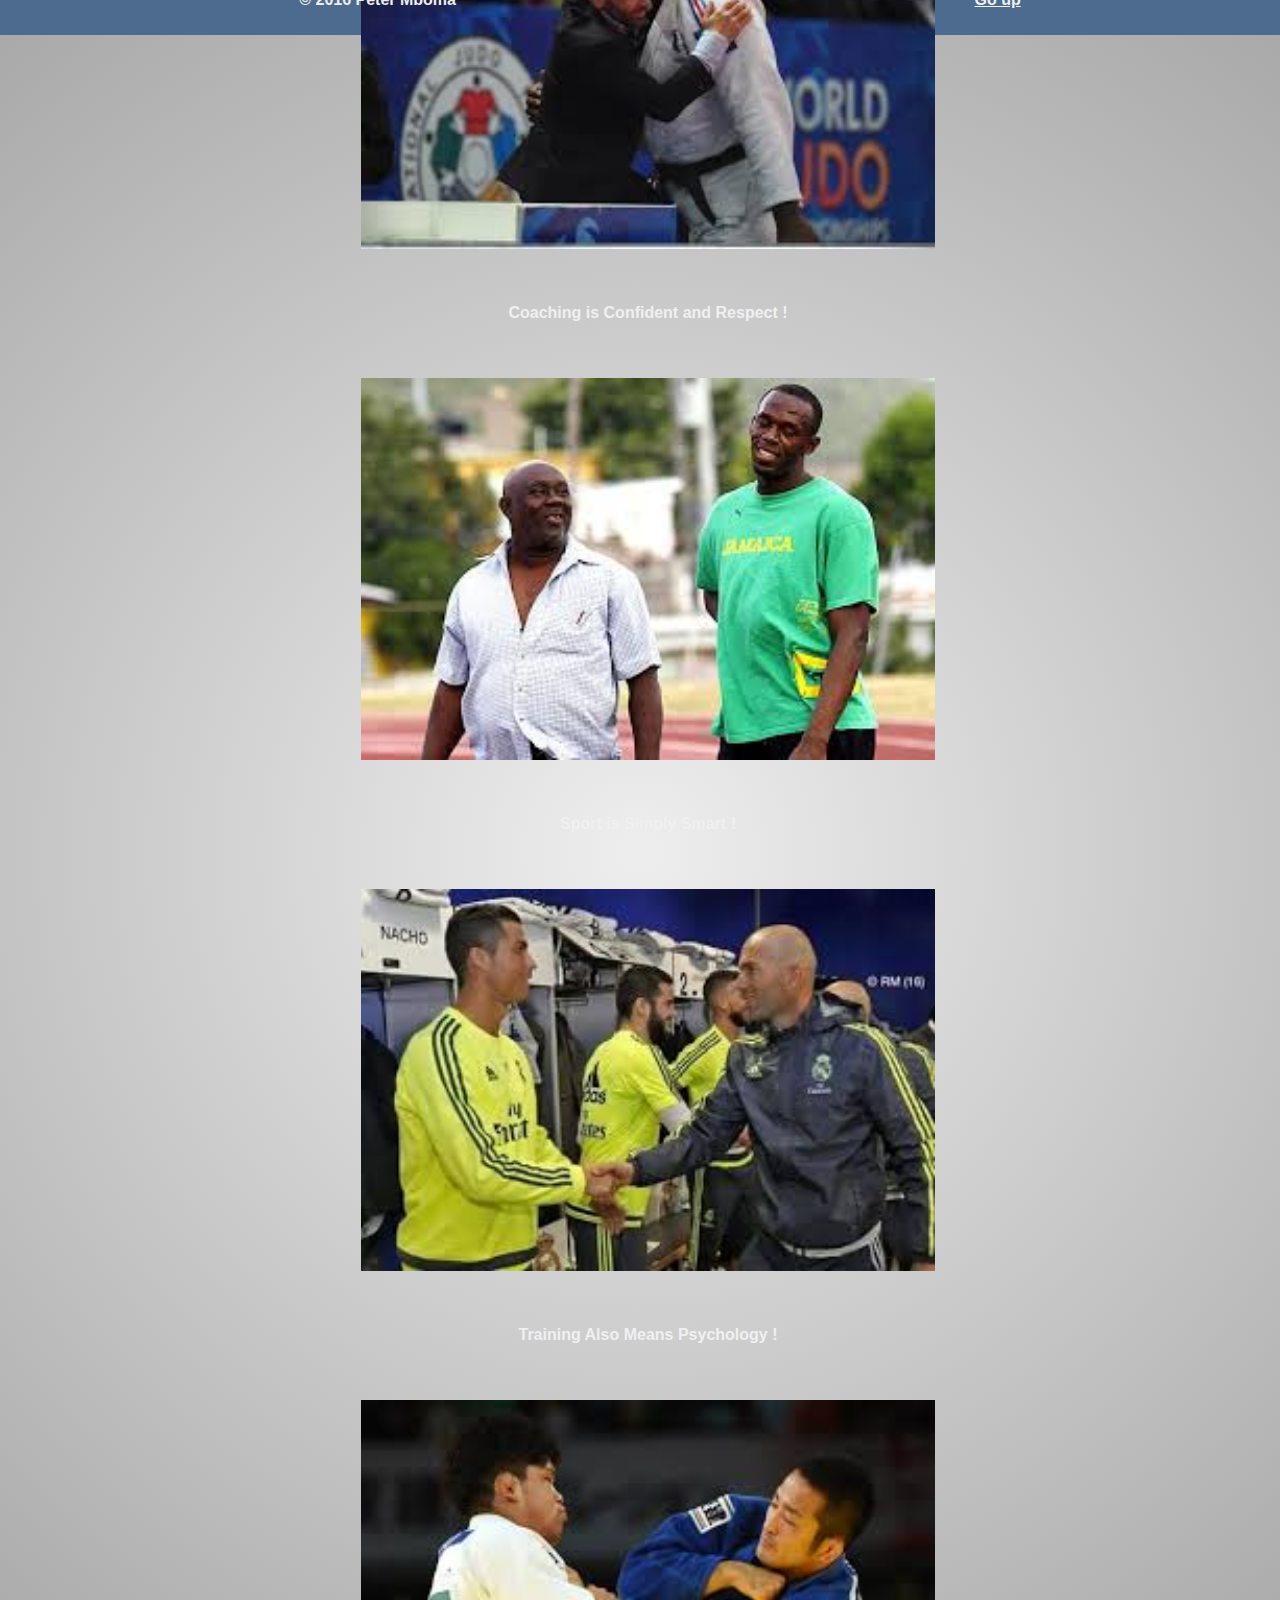
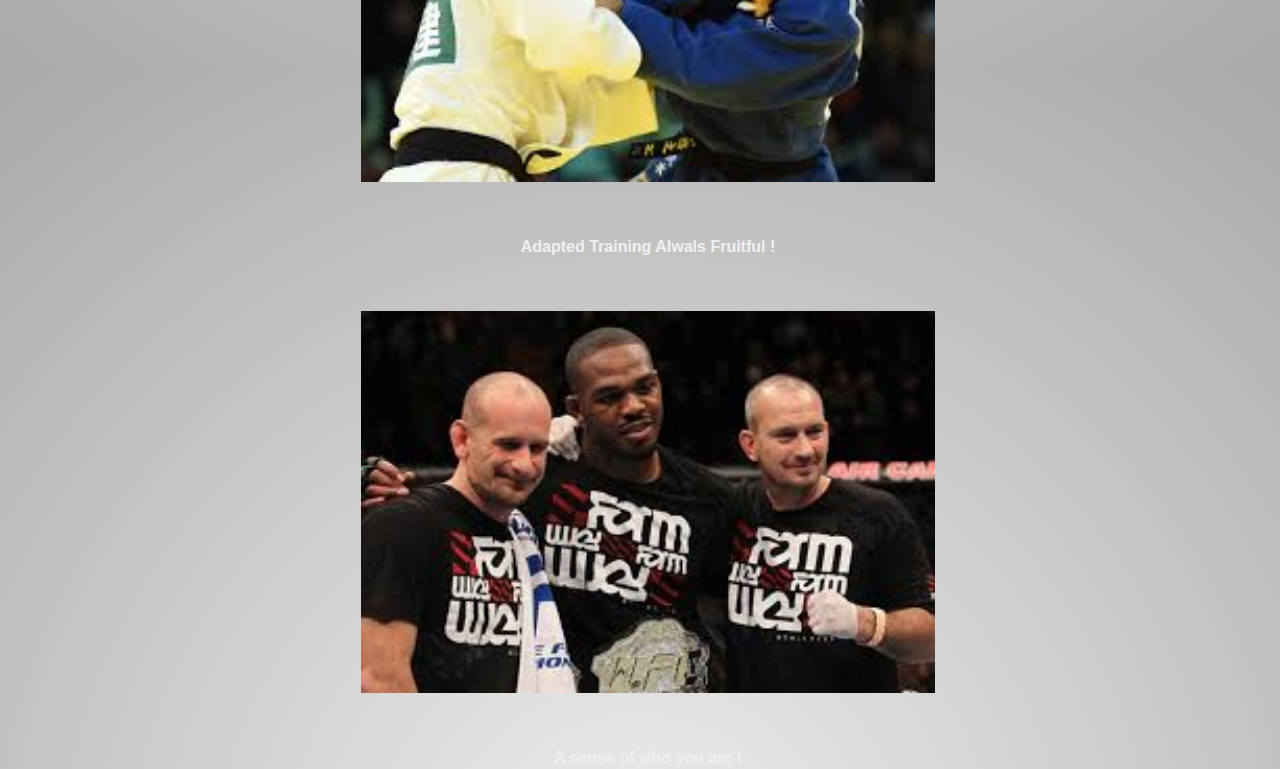
==== commit 8cf71636: "Inside index.html: fixe colors and add nav for small device.Delete a sentence" ====
--- a/index.html
+++ b/index.html
@@ -28,32 +28,50 @@
 
 
     <!-- header starts here=====================================================-->
-<div class="wrap">
-  <header>
-      <!--nav bar starts=========================================================  -->
-      <nav id="up">
-        <ul>
-          <li><a href="http://www.rootsnaturalfoods.com/ns/DisplayMonograph.asp?StoreID=F88707E25CFD4C6DAFA91F246948D271&DocID=bottomline-ungraded-judo" class="compagny colortext">SPORT COACH: JIGORO KANO</a></li>
-          <li><img src="img/Yoga.jpg" alt="yoga" id="logo"></li>
-        </ul>
-         <ul class="colortext">
-           <li class="color_list">
-           <a href="index.html" class="colortext">HOME active</a>
-           </li>
-           <li class="color_list">
-           <a href="about.html">ABOUT</a>
-           </li>
-           <li class="color_list">
-           <a href="membership_form.html" class="hidden-md-up">MEMBERSHIP FORM</a>
-           <a href="membership_form.html" class="hidden-sm-down" >MEMBERSHIP FORM, Units &amp; Prices</a>
-           </li>
-           <li class="color_list">
-           <a href="agenda.html">AGENDA</a>
-           </li>
-         </ul>
-      </nav>
-      <p>Clic on word above to surf</p>
-  </header>
+    <div class="wrap">
+      <header>
+        <nav class="navbar navbar-light bg-faded hidden-md-up decofont">
+          <ul>
+            <li><a href="http://www.rootsnaturalfoods.com/ns/DisplayMonograph.asp?StoreID=F88707E25CFD4C6DAFA91F246948D271&DocID=bottomline-ungraded-judo" class="compagny colortext">SPORT COACH: JIGORO KANO</a></li>
+            <li><img src="img/Yoga.jpg" alt="yoga" id="logo"></li>
+          </ul>
+          <button class="navbar-toggler" type="button" data-toggle="collapse" data-target="#exCollapsingNavbar" aria-controls="exCollapsingNavbar" aria-expanded="false" aria-label="Toggle navigation">
+              &#9776;
+          </button>
+          <div class="collapse" id="exCollapsingNavbar">
+            <div class="bg-inverse p-a-1">
+              <h4>Collapsed content</h4>
+              <span class="text-muted"><a href="index.html" class="colortext">HOME active</a></span>
+              <span class="text-muted"><a href="about.html">ABOUT</span>
+              <span class="text-muted"><a href="membership_form.html" class="hidden-md-up">MEMBERSHIP FORM</a></span>
+              <span class="text-muted"> <a href="membership_form.html" class="hidden-sm-down" >MEMBERSHIP FORM, Units &amp; Prices</a></span>
+              <span class="text-muted"><a href="agenda.html">AGENDA</a></span>
+            </div>
+          </div>
+        </nav>
+          <!--nav bar starts=========================================================  -->
+          <nav id="up" class="hidden-sm-down ">
+            <ul>
+              <li><a href="http://www.rootsnaturalfoods.com/ns/DisplayMonograph.asp?StoreID=F88707E25CFD4C6DAFA91F246948D271&DocID=bottomline-ungraded-judo" class="compagny colortext">SPORT COACH: JIGORO KANO</a></li>
+              <li><img src="img/Yoga.jpg" alt="yoga" id="logo"></li>
+            </ul>
+             <ul class="colortext">
+               <li class="color_list">
+               <a href="index.html" class="colortext">HOME active</a>
+               </li>
+               <li class="color_list">
+               <a href="about.html">ABOUT</a>
+               </li>
+               <li class="color_list">
+               <a href="membership_form.html" class="hidden-md-up">MEMBERSHIP FORM</a>
+               <a href="membership_form.html" class="hidden-sm-down" >MEMBERSHIP FORM, Units &amp; Prices</a>
+               </li>
+               <li class="color_list">
+               <a href="agenda.html">AGENDA</a>
+               </li>
+             </ul>
+          </nav>
+      </header>
       <!-- header ends here=================================================== -->
         <div class="wrapper">
             <h4>By agreement, we set goals to reach</h4>
@@ -141,7 +159,7 @@
     <!--  wrap ends here========================================================-->
     <!--  footer starts here========================================================-->
     <footer class="color_list">
-        <h4>1882 Tatami street Kyoto, NIHON</h4>
+        <h5>1882 Tatami street Kyoto, NIHON</h5>
         <ul>
             <li><a href="tel.: 00 81 3 57 98 60 00" class="colortext">00 81 3 57 98 60 00</a></li>
             <!--  telephone number example====================================================-->
--- a/css/main.css
+++ b/css/main.css
@@ -105,21 +105,29 @@
     color: #eee;
 }
 header, footer{
-background-color:violet;
 width: 100%;
 font: normal, 1.5em, bold, cursive;
 padding-top: 15px;
 padding-bottom: 8px;
 }
+header{
+  background-color:#6E90A8;
+}
+footer,.decofont{
+  background-color:#4D6B8E;
+}
 h4{
-  color:white;
   font-weight: bold;
+}
+h4,h5,a,.colortext{
+  color:#f0f0f1;
 }
 #logo{
   width:150px;
   border-radius: 50%;
 }
 .compagny{
+  color:#6E90A8;
   font-size: 2rem;
   border-radius: 5%;
   padding: 0 8px;
@@ -143,8 +151,7 @@
 .wrapper{
   margin: 0 auto;
   width: 75%;
-  height: 80%;
-  /*background-color: lawngreen;*/
+  height: 80%;/
   padding: 5px 2px 5px 45px;
 
 }
@@ -156,17 +163,11 @@
   list-style: none;
   font-weight: bold;
 }
-.colortext{
-    color: black;
-}
-
-
 /*Index======================================================================
 ==============================================================================*/
 
 section{
-    background-image: radial-gradient(circle, #eee, lawngreen);
-background-color:;
+background-image: radial-gradient(circle, #eee, #648919);
 max-height: 80%;
 width: 95%;
 height: 750px;
@@ -183,10 +184,8 @@
 .carousel-inner img{
  width: 90%;
  height:85%;
- margin: 5% autos;
-}
-
-
+ margin: 5% auto;
+}
 /*membership_form===============================================================*/
 .form_sign_up{
   /*border: 4px solid black;*/
@@ -217,27 +216,14 @@
   padding: 0;
 }
 
-/*#bgvid {
-   position: absolute;
-   right: 0;
-   bottom: 0;
-   min-width: 100%;
-   min-height: 100%;
-   width: auto;
-   height: auto;
-   z-index: -100;
-   background-size: cover;
-
-}*/
 /*individual_program's file ends here=====================================================*/
 
 /*monitoring starts here===================================================================*/
 .background {
-  /*color:#adff2f;*/
   font-weight: bold;
   height: 300px;
   width: 220px;
-  border: 1px dotted lawngreen;
+  border: 1px dotted #648919;
   background-repeat: no-repeat;
   background-size: cover;
   opacity: .8;
@@ -268,29 +254,12 @@
 .figure_4{
   background-image: url("../img/feeling.jpg");
 }
-
-
-
-
 /*monitoring ends here===================================================================*/
 
 footer p{
   text-align: center;
-
 }
 /*about starts here=======================================================================*/
-/*.video{
-     position: sticky;
-     right: 0;
-     bottom: 0;
-     min-width: 100%;
-     min-height: 100%;
-     width: auto;
-     height: auto;
-     z-index: -100;
-     background-size: cover;
-
-}*/
 .picture{
   width:180px;
 }
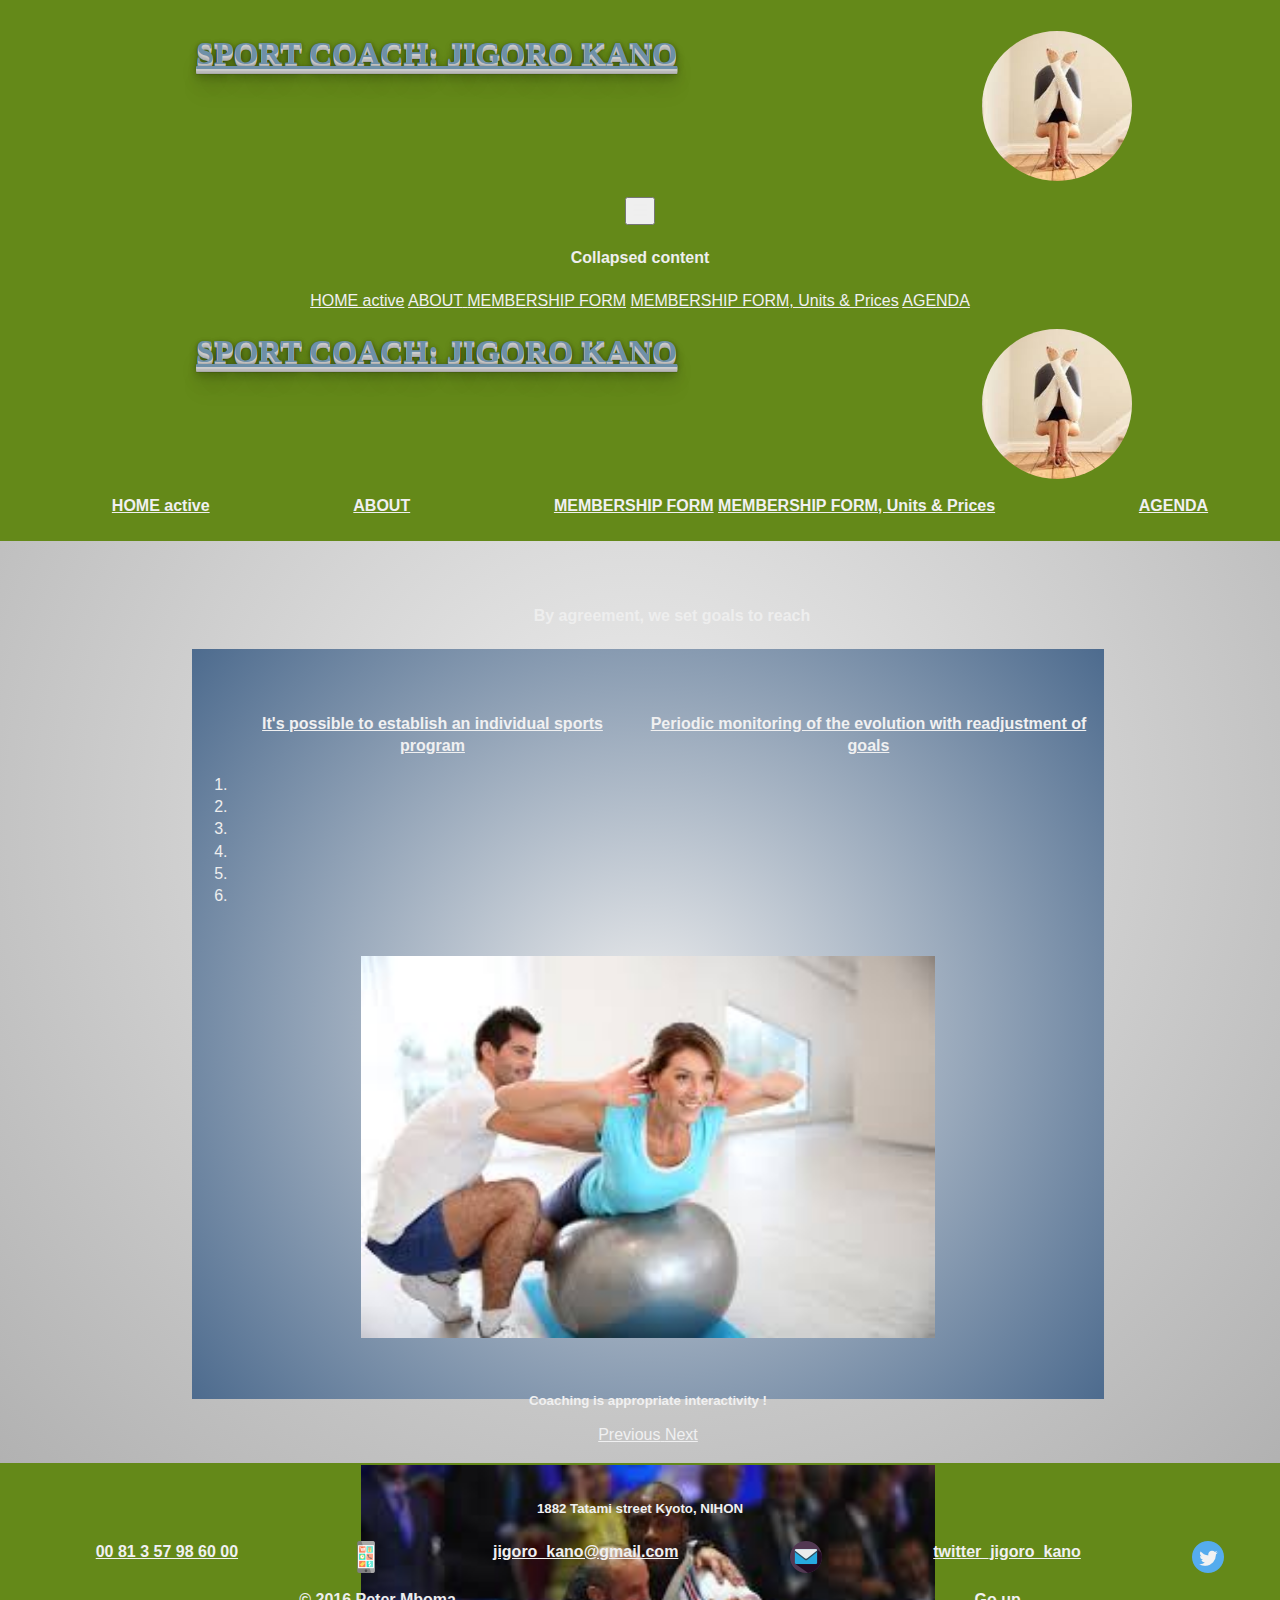
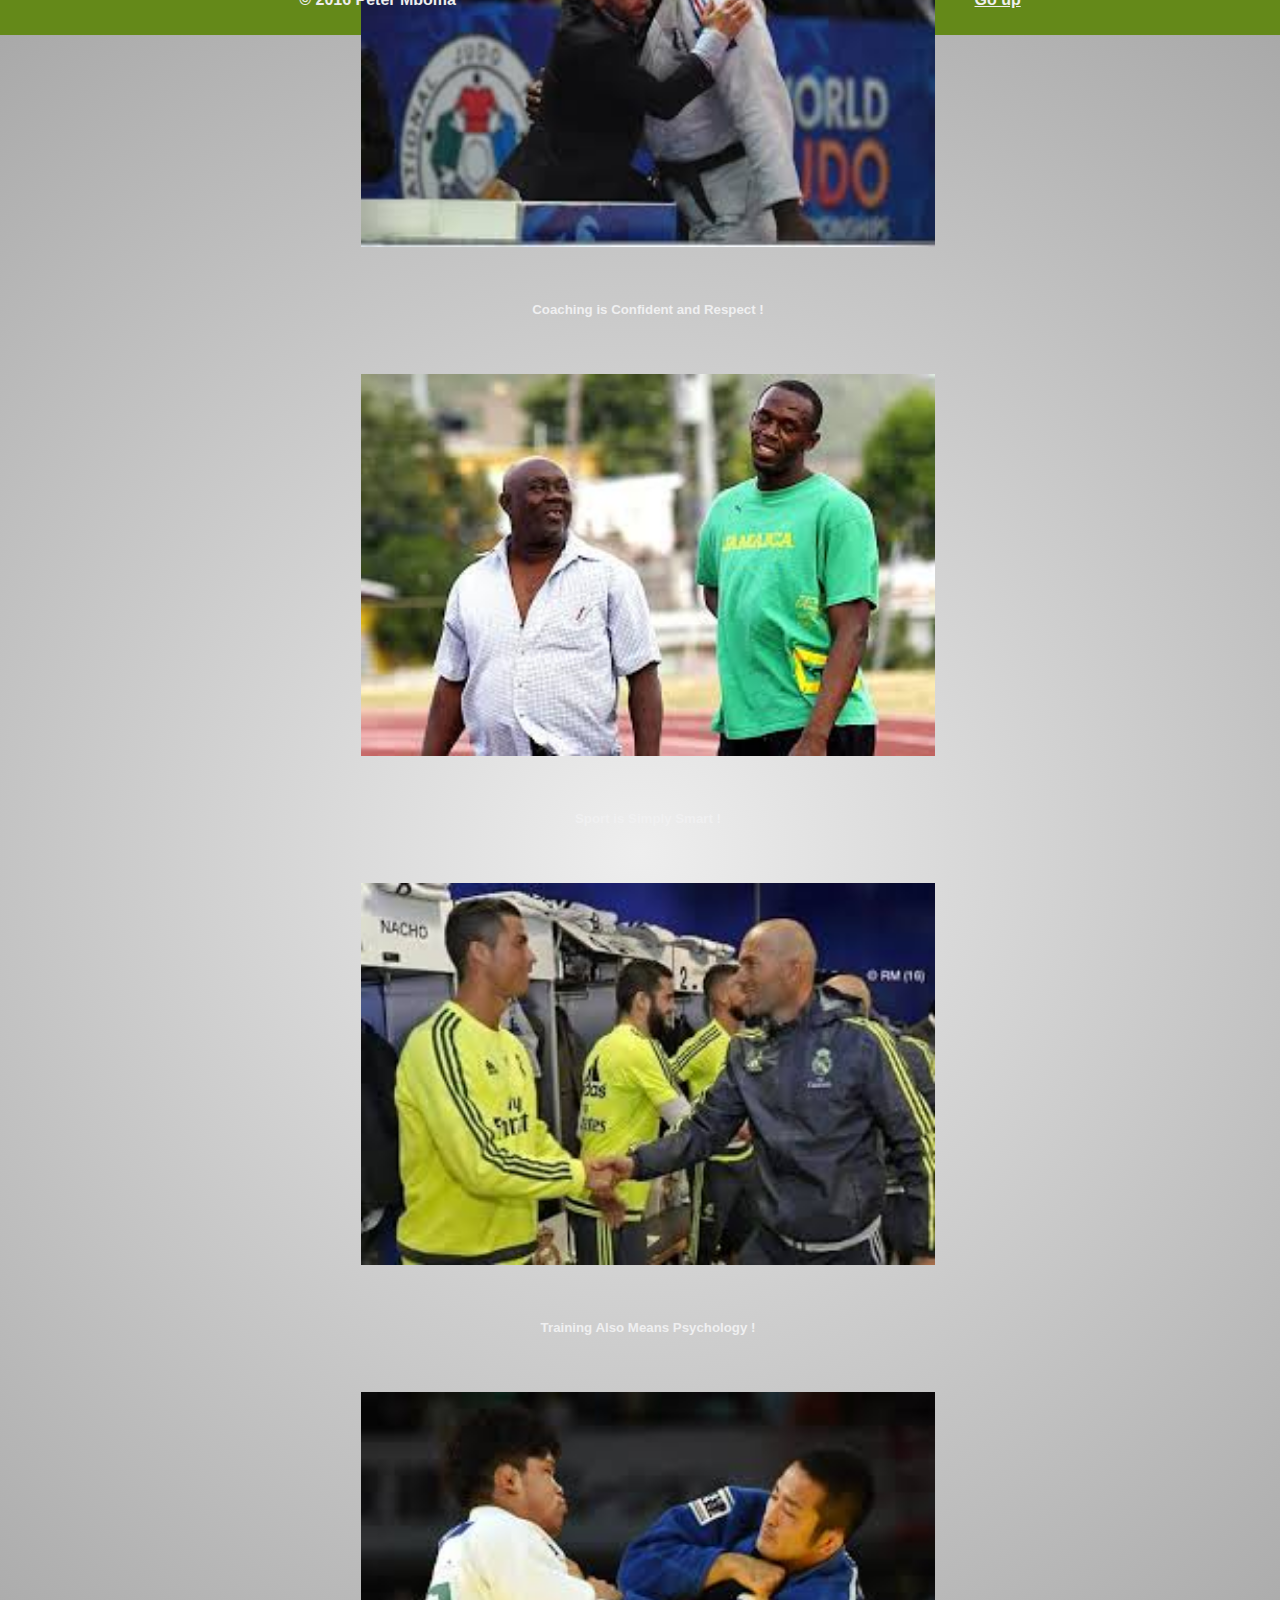
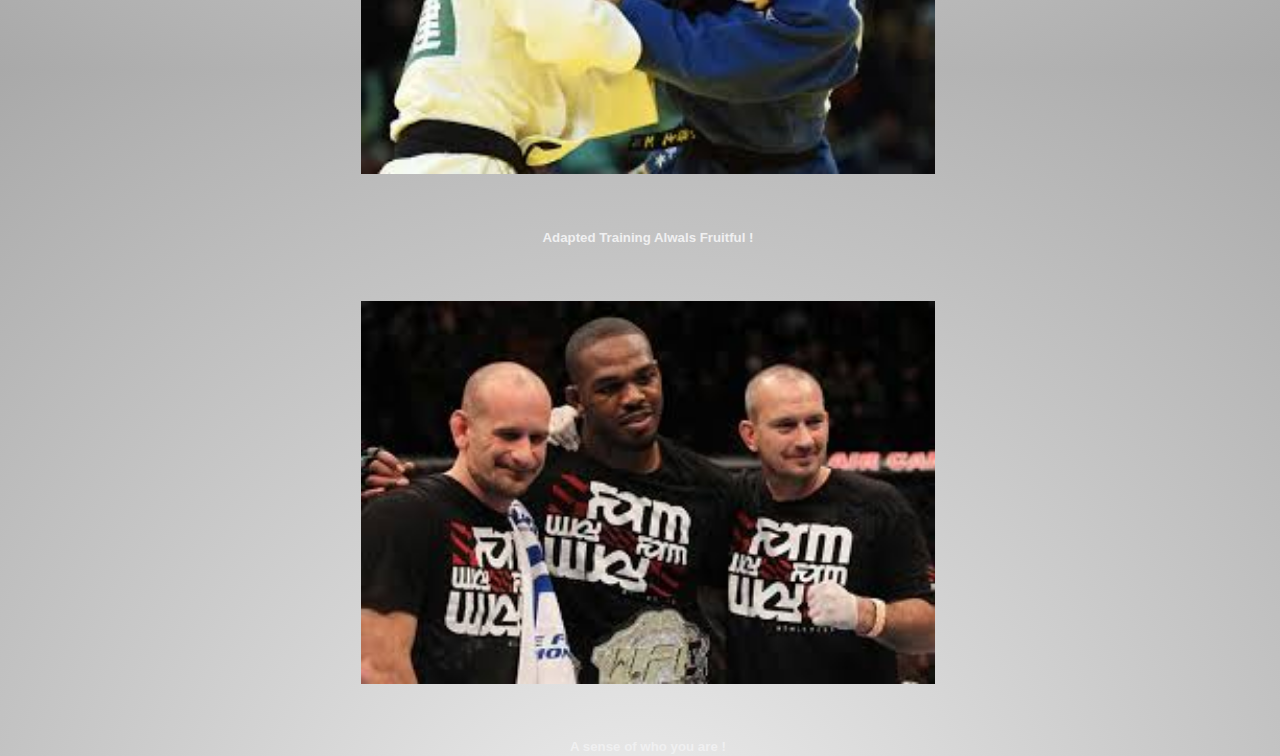
==== commit 85ac1893: "Fixe index file's color and its slides's titles's size" ====
--- a/index.html
+++ b/index.html
@@ -81,62 +81,60 @@
               <li><a href="monitoring.html">Periodic monitoring of the evolution with readjustment of goals</a></li>
             </ul>
 
-            <!-- Carousel ======================================================-->
-
+                        <!-- Carousel ======================================================-->
             <div id="carousel-example-generic" class="carousel slide" data-ride="carousel">
                 <ol class="carousel-indicators">
-                    <li data-target="#carousel-example-generic" data-slide-to="0" class="active"></li>
-                    <li data-target="#carousel-example-generic" data-slide-to="1"></li>
-                    <li data-target="#carousel-example-generic" data-slide-to="2"></li>
-                    <li data-target="#carousel-example-generic" data-slide-to="3"></li>
-                    <li data-target="#carousel-example-generic" data-slide-to="4"></li>
-                    <li data-target="#carousel-example-generic" data-slide-to="5"></li>
+                  <li data-target="#carousel-example-generic" data-slide-to="0" class="active"></li>
+                  <li data-target="#carousel-example-generic" data-slide-to="1"></li>
+                  <li data-target="#carousel-example-generic" data-slide-to="2"></li>
+                  <li data-target="#carousel-example-generic" data-slide-to="3"></li>
+                  <li data-target="#carousel-example-generic" data-slide-to="4"></li>
+                  <li data-target="#carousel-example-generic" data-slide-to="5"></li>
                 </ol>
                 <div class="carousel-inner" role="listbox">
-                    <!--  first item============================================-->
-                    <div class="carousel-item active">
-                        <img src="img/home_coach.jpg" alt="Home_coach" class="slide">
-                        <div class="carousel-caption">
-                            <h4>Coaching is appropriate interactivity !</h4>
-                        </div>
-                    </div>
-                    <!--  2nd item==============================================-->
-                    <div class="carousel-item">
-                        <img src="img/riner_coach.jpg" alt="riner's coach" class="slide">
-                        <div class="carousel-caption">
-                            <h4>Coaching is Confident and Respect !</h4>
-                        </div>
-                    </div>
-                    <!--  3th item==============================================-->
-                    <div class="carousel-item">
-                        <img src="img/bolt.jpg" alt="Bolt_training" class="slide">
-                        <div class="carousel-caption">
-                            <h4>Sport is Simply Smart !</h4>
-                        </div>
-                    </div>
-                   <!--  4th item============================================-->
-                   <div class="carousel-item">
-                       <img src="img/foot3.jpg" alt="coach_nature" class="slide">
-                       <div class="carousel-caption">
-                           <h4>Training Also Means Psychology !</h4>
-                       </div>
-                   </div>
-                    <!--  5th item============================================-->
-                    <div class="carousel-item">
-                        <img src="img/judoka_ono.jpg" alt="Ono Shohei" class="slide">
-                        <div class="carousel-caption">
-                            <h4>Adapted Training Alwals Fruitful !</h4>
-                        </div>
-                    </div>
-
-                    <!--  6th item============================================-->
-                    <div class="carousel-item">
-                        <img src="img/jones_coaches.jpg" alt="John Jones, Greg Jackson and Mike Winkeljohn" class="slide">
-                        <div class="carousel-caption">
-                            <h4>A sense of who you are !</h4>
-                        </div>
-                    </div>
-
+                  <!--  first item============================================-->
+                  <div class="carousel-item active">
+                      <img src="img/home_coach.jpg" alt="Home_coach" class="slide">
+                      <div class="carousel-caption">
+                          <h5>Coaching is appropriate interactivity !</h5>
+                      </div>
+                  </div>
+                  <!--  2nd item==============================================-->
+                  <div class="carousel-item">
+                      <img src="img/riner_coach.jpg" alt="riner's coach" class="slide">
+                      <div class="carousel-caption">
+                          <h5>Coaching is Confident and Respect !</h5>
+                      </div>
+                  </div>
+                  <!--  3th item==============================================-->
+                  <div class="carousel-item">
+                      <img src="img/bolt.jpg" alt="Bolt_training" class="slide">
+                      <div class="carousel-caption">
+                          <h5>Sport is Simply Smart !</h5>
+                      </div>
+                  </div>
+                  <!--  4th item============================================-->
+                  <div class="carousel-item">
+                      <img src="img/foot3.jpg" alt="coach_nature" class="slide">
+                      <div class="carousel-caption">
+                          <h5>Training Also Means Psychology !</h5>
+                      </div>
+                  </div>
+                  <!--  5th item============================================-->
+                  <div class="carousel-item">
+                      <img src="img/judoka_ono.jpg" alt="Ono Shohei" class="slide">
+                      <div class="carousel-caption">
+                          <h5>Adapted Training Alwals Fruitful !</h5>
+                      </div>
+                  </div>
+
+                  <!--  6th item============================================-->
+                  <div class="carousel-item">
+                      <img src="img/jones_coaches.jpg" alt="John Jones, Greg Jackson and Mike Winkeljohn" class="slide">
+                      <div class="carousel-caption">
+                          <h5>A sense of who you are !</h5>
+                      </div>
+                  </div>
                 </div>
                 <a class="left carousel-control" href="#carousel-example-generic" role="button" data-slide="prev">
                     <span class="icon-prev" aria-hidden="true"></span>
--- a/css/main.css
+++ b/css/main.css
@@ -110,16 +110,13 @@
 padding-top: 15px;
 padding-bottom: 8px;
 }
-header{
-  background-color:#6E90A8;
-}
-footer,.decofont{
-  background-color:#4D6B8E;
+header,footer,.decofont{
+  background-color:#648919;
 }
 h4{
   font-weight: bold;
 }
-h4,h5,a,.colortext{
+h5,a,.colortext{
   color:#f0f0f1;
 }
 #logo{
@@ -146,8 +143,6 @@
                0 10px 10px rgba(0,0,0,.2),
                0 20px 20px rgba(0,0,0,.15);
 }
-
-
 .wrapper{
   margin: 0 auto;
   width: 75%;
@@ -167,7 +162,7 @@
 ==============================================================================*/
 
 section{
-background-image: radial-gradient(circle, #eee, #648919);
+background-image: radial-gradient(circle, #eee, #4D6B8E);
 max-height: 80%;
 width: 95%;
 height: 750px;
@@ -264,14 +259,14 @@
   width:180px;
 }
 /* ##################################################################### */
-/* Small devices (tablets, 769px and up) */
+/* Small devices (tablets, 544px ) */
+
    @media (min-width: 544px) {
      .wrap{
        min-height:(100vh);
            }
 
 }
-
 
 /* Small devices (tablets, 769px and up) */
    @media (min-width: 769px) {
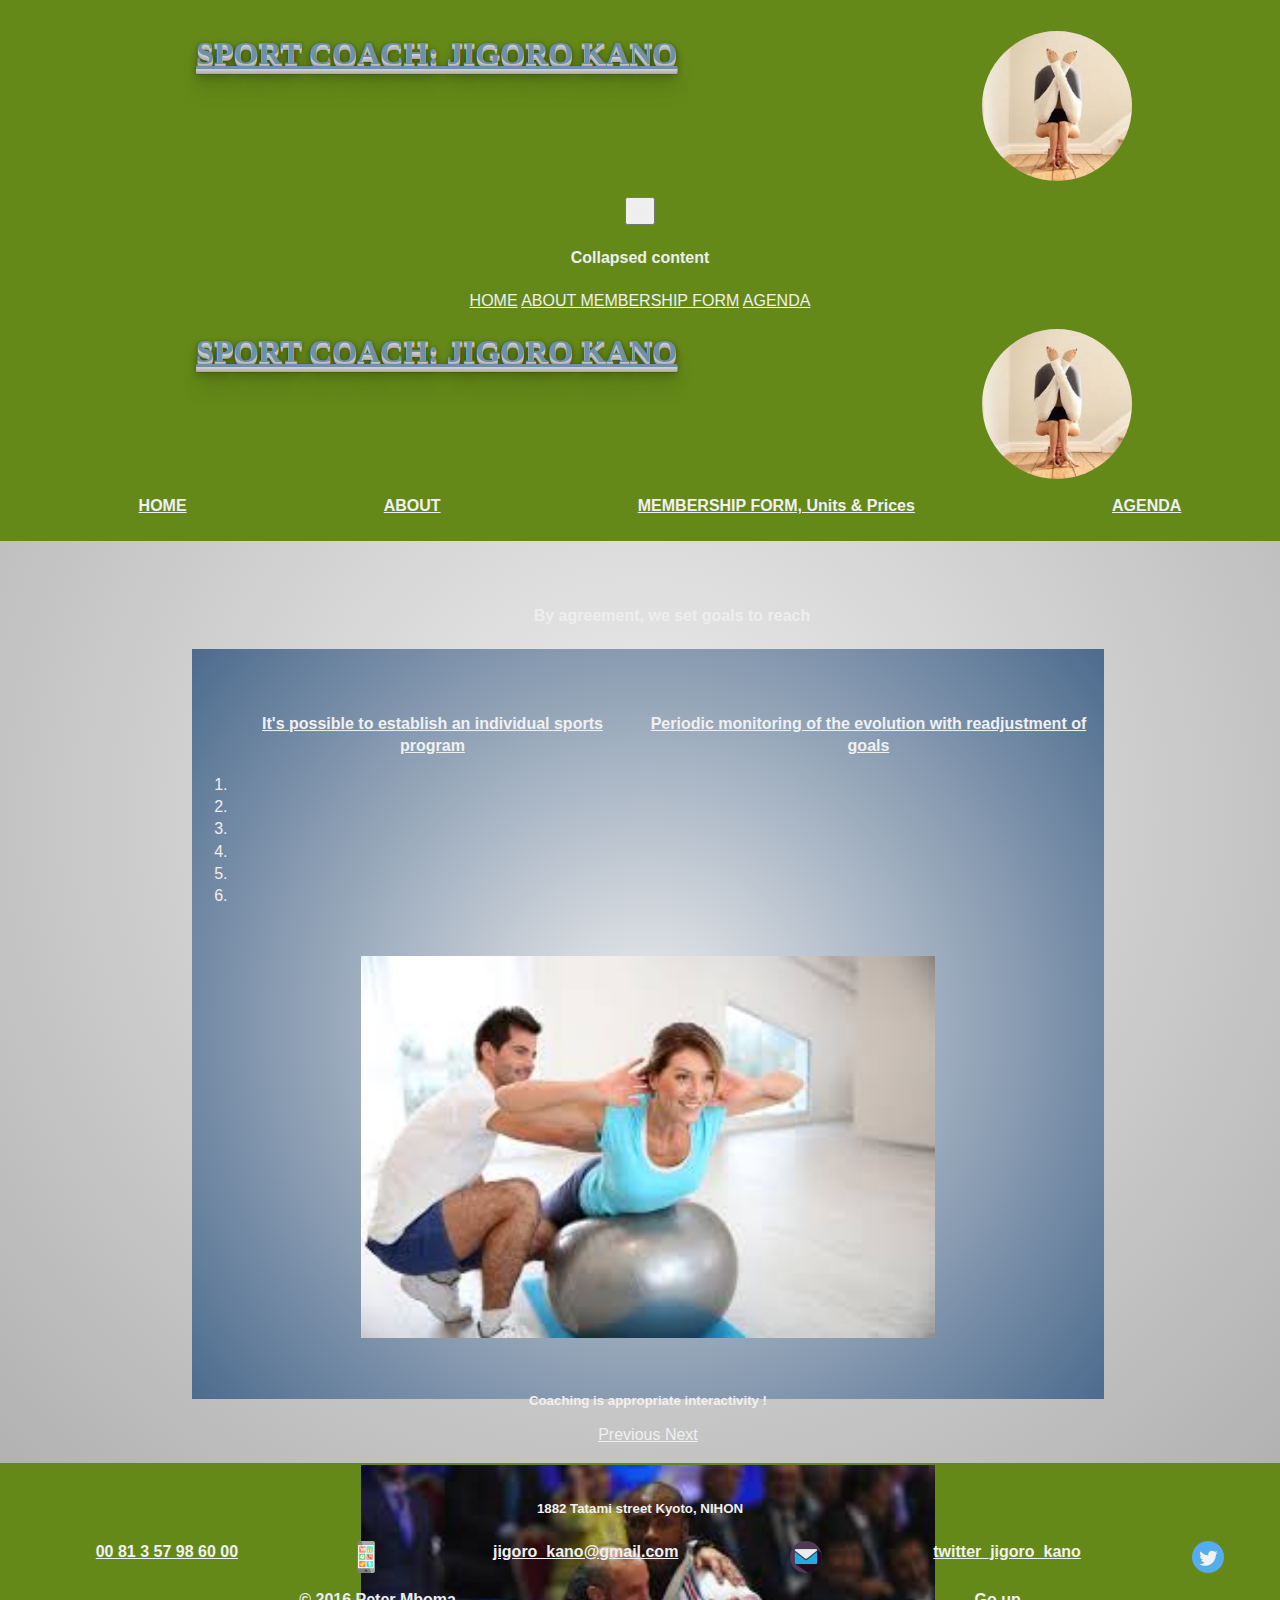
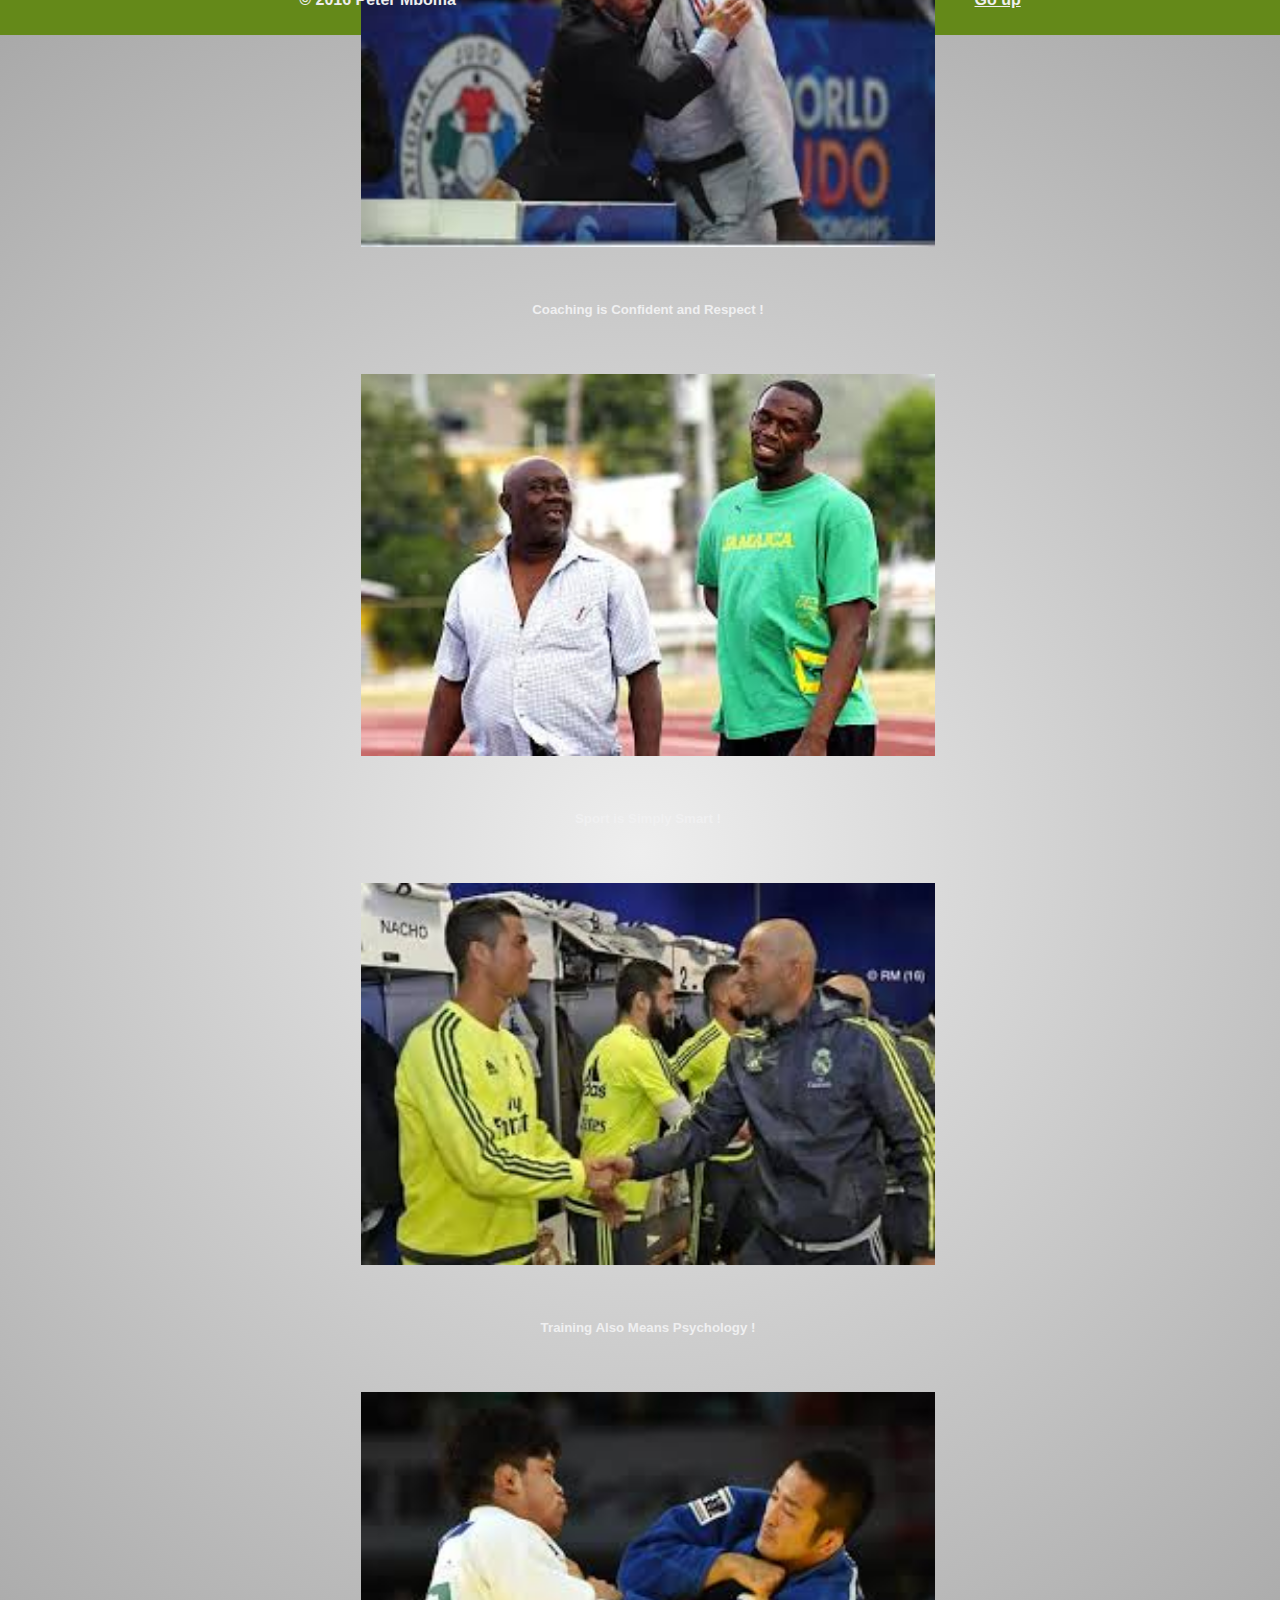
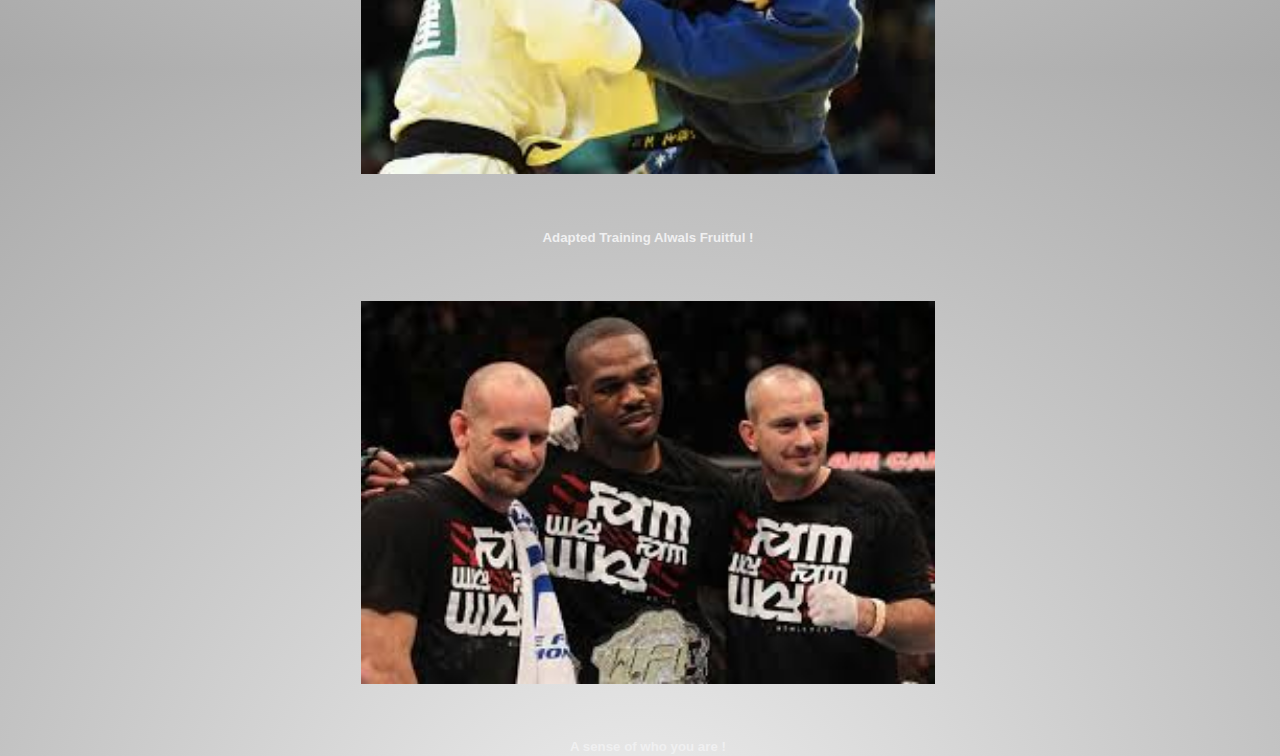
==== commit 84636c4f: "Fixe header's barnav into all html files. Correct membership file's colors" ====
--- a/index.html
+++ b/index.html
@@ -31,7 +31,7 @@
     <div class="wrap">
       <header>
         <nav class="navbar navbar-light bg-faded hidden-md-up decofont">
-          <ul>
+          <ul class="nav nav-tabs">
             <li><a href="http://www.rootsnaturalfoods.com/ns/DisplayMonograph.asp?StoreID=F88707E25CFD4C6DAFA91F246948D271&DocID=bottomline-ungraded-judo" class="compagny colortext">SPORT COACH: JIGORO KANO</a></li>
             <li><img src="img/Yoga.jpg" alt="yoga" id="logo"></li>
           </ul>
@@ -39,13 +39,12 @@
               &#9776;
           </button>
           <div class="collapse" id="exCollapsingNavbar">
-            <div class="bg-inverse p-a-1">
+            <div class="bg-inverse p-a-1 nav nav-tabs">
               <h4>Collapsed content</h4>
-              <span class="text-muted"><a href="index.html" class="colortext">HOME active</a></span>
-              <span class="text-muted"><a href="about.html">ABOUT</span>
-              <span class="text-muted"><a href="membership_form.html" class="hidden-md-up">MEMBERSHIP FORM</a></span>
-              <span class="text-muted"> <a href="membership_form.html" class="hidden-sm-down" >MEMBERSHIP FORM, Units &amp; Prices</a></span>
-              <span class="text-muted"><a href="agenda.html">AGENDA</a></span>
+              <span class="text-muted nav-item"><a href="index.html" class="nav-link active">HOME</a></span>
+              <span class="text-muted nav-item"><a href="about.html" class="nav-link">ABOUT</span>
+              <span class="text-muted nav-item"><a href="membership_form.html" class="nav-link">MEMBERSHIP FORM</a></span>
+              <span class="text-muted nav-item"><a href="agenda.html" class="nav-link">AGENDA</a></span>
             </div>
           </div>
         </nav>
@@ -55,19 +54,18 @@
               <li><a href="http://www.rootsnaturalfoods.com/ns/DisplayMonograph.asp?StoreID=F88707E25CFD4C6DAFA91F246948D271&DocID=bottomline-ungraded-judo" class="compagny colortext">SPORT COACH: JIGORO KANO</a></li>
               <li><img src="img/Yoga.jpg" alt="yoga" id="logo"></li>
             </ul>
-             <ul class="colortext">
-               <li class="color_list">
-               <a href="index.html" class="colortext">HOME active</a>
-               </li>
-               <li class="color_list">
-               <a href="about.html">ABOUT</a>
-               </li>
-               <li class="color_list">
-               <a href="membership_form.html" class="hidden-md-up">MEMBERSHIP FORM</a>
-               <a href="membership_form.html" class="hidden-sm-down" >MEMBERSHIP FORM, Units &amp; Prices</a>
-               </li>
-               <li class="color_list">
-               <a href="agenda.html">AGENDA</a>
+             <ul class="nav nav-tabs colortext">
+               <li class="nav-item color_list">
+               <a href="index.html" class="nav-link active">HOME</a>
+               </li>
+               <li class="color_list nav-item">
+               <a href="about.html" class="nav-link">ABOUT</a>
+               </li>
+               <li class="color_list nav-item">
+               <a href="membership_form.html" class="nav-link">MEMBERSHIP FORM, Units &amp; Prices</a>
+               </li>
+               <li class="color_list nav-item">
+               <a href="agenda.html" class="nav-link">AGENDA</a>
                </li>
              </ul>
           </nav>
--- a/css/main.css
+++ b/css/main.css
@@ -182,6 +182,9 @@
  margin: 5% auto;
 }
 /*membership_form===============================================================*/
+fieldset{
+  color:#648919;
+}
 .form_sign_up{
   /*border: 4px solid black;*/
   padding-bottom: 10px;
@@ -189,7 +192,7 @@
 }
 .button{
   text-align: center;
-       background-color: lawngreen;
+       background-color: #72705E;
 }
 
 section p{
@@ -199,7 +202,6 @@
 section .border{
   border: 1px dotted deepskyblue;
   font-family: Helvetica, sans-serif;
-  /*background-color: violet;*/
 }
 
 
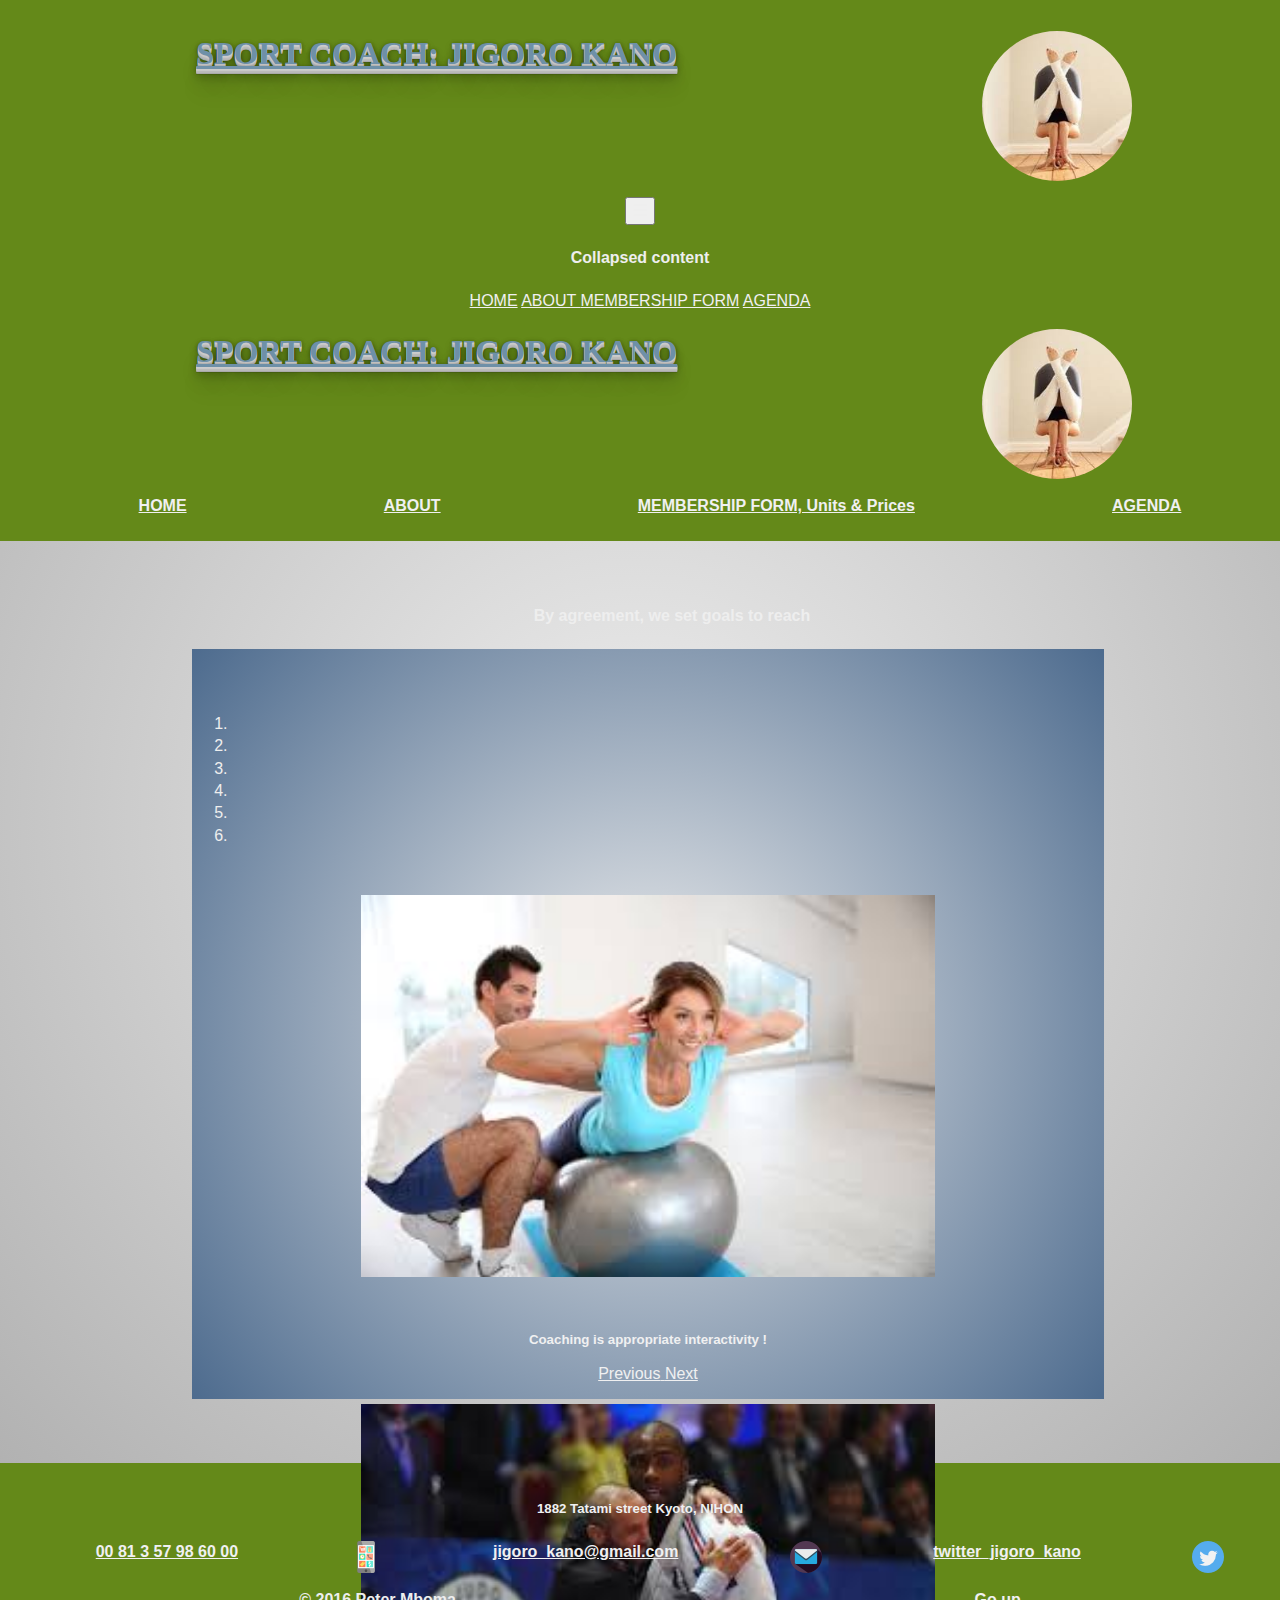
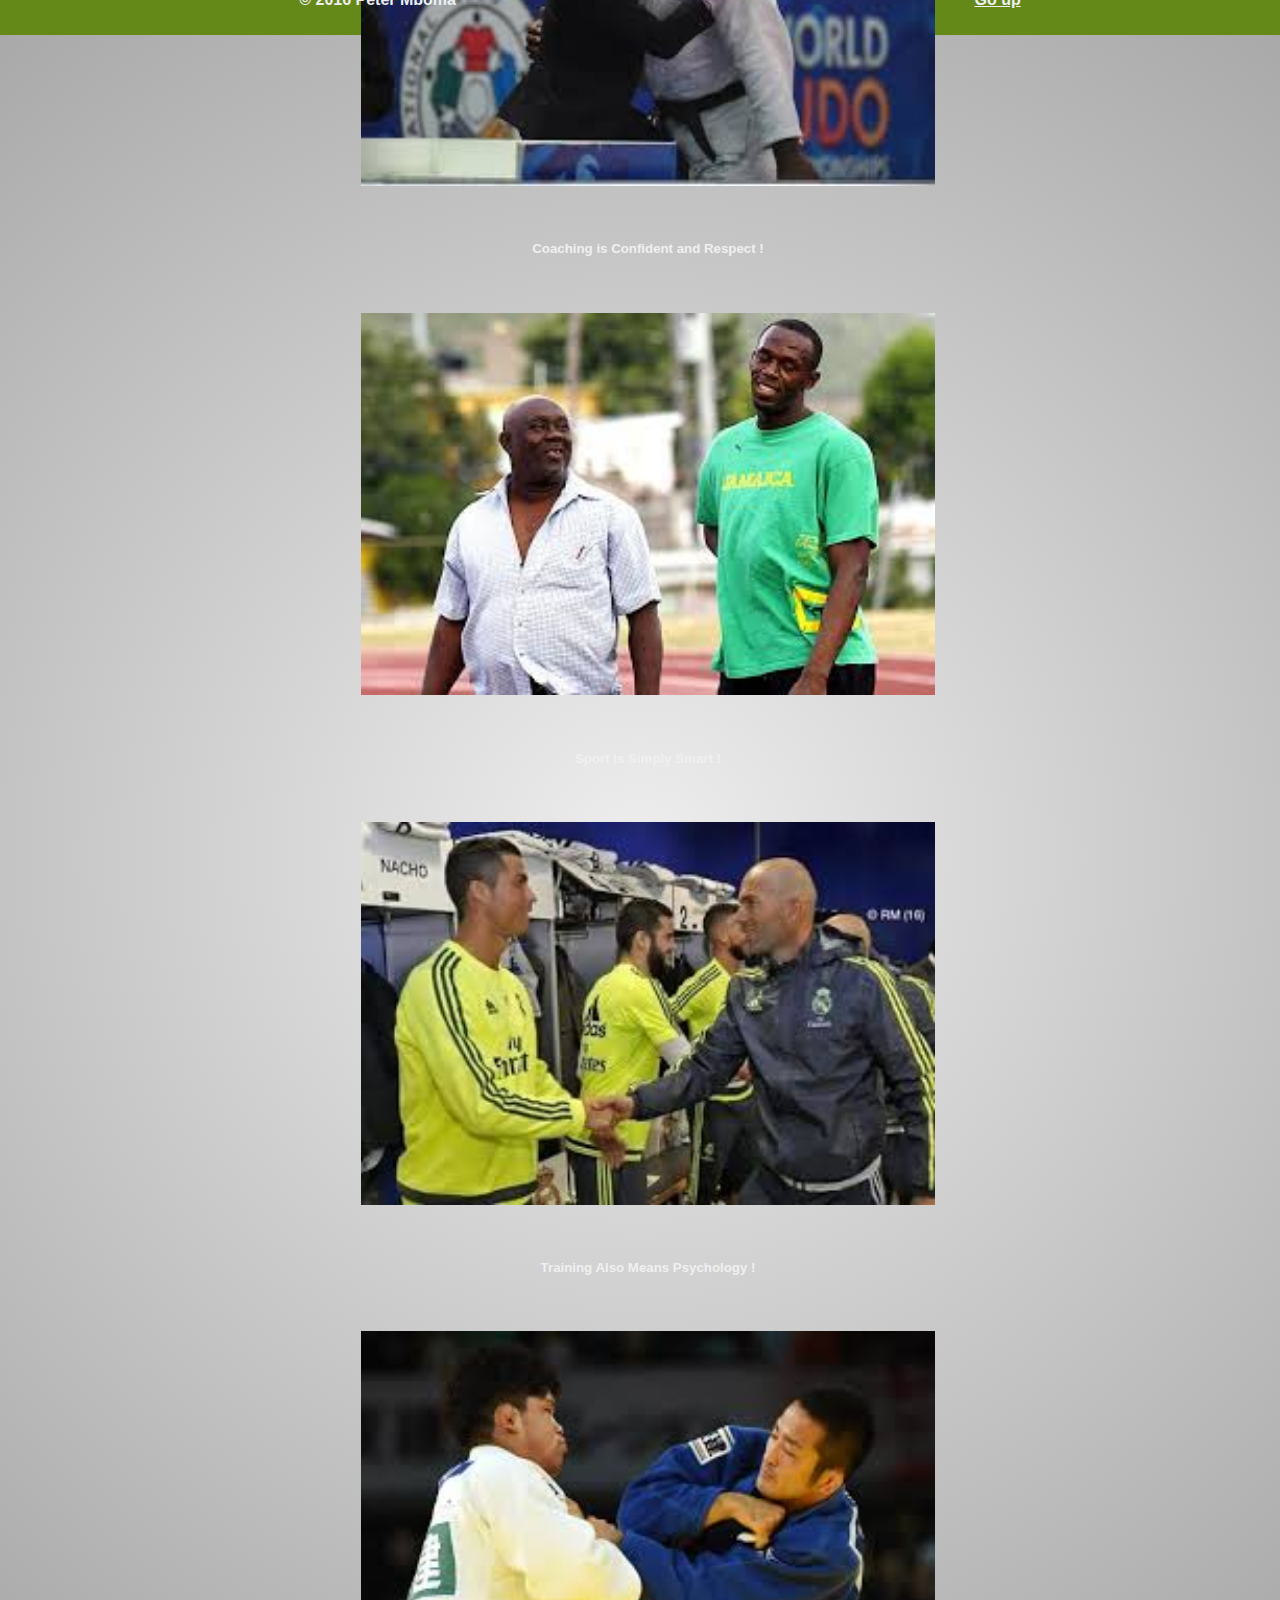
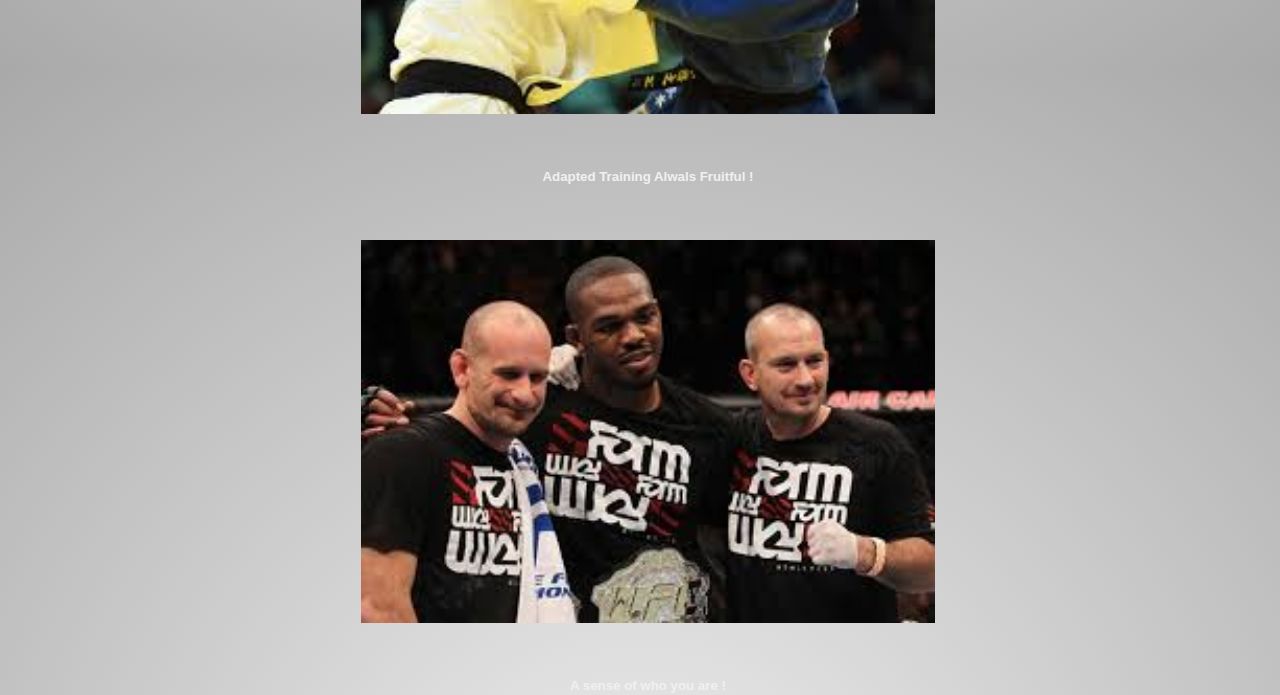
==== commit e8967768: "Fixe code aligmentand file'sstructure" ====
--- a/index.html
+++ b/index.html
@@ -11,22 +11,17 @@
     <link rel="apple-touch-icon" href="img/apple-touch-icon.png">
     <!-- Place favicon.ico in the root directory -->
     <link rel="icon" href="img/favicon.ico">
-
-
     <link rel="stylesheet" href="css/normalize.css">
     <link rel="stylesheet" href="https://maxcdn.bootstrapcdn.com/bootstrap/4.0.0-alpha.2/css/bootstrap.min.css" integrity="sha384-y3tfxAZXuh4HwSYylfB+J125MxIs6mR5FOHamPBG064zB+AFeWH94NdvaCBm8qnd" crossorigin="anonymous">
     <link rel="stylesheet" href="css/main.css">
     <script src="js/vendor/modernizr-2.8.3.min.js"></script>
 </head>
-
 <body>
     <!--[if lt IE 8]>
             <p class="browserupgrade">You are using an <strong>outdated</strong> browser. Please <a href="http://browsehappy.com/">upgrade your browser</a> to improve your experience.</p>
         <![endif]-->
 
     <!-- Add your site or application content here -->
-
-
     <!-- header starts here=====================================================-->
     <div class="wrap">
       <header>
@@ -70,113 +65,99 @@
              </ul>
           </nav>
       </header>
-      <!-- header ends here=================================================== -->
-        <div class="wrapper">
-            <h4>By agreement, we set goals to reach</h4>
-          <section>
-            <ul>
-              <li><a href="individual_program.html">It's possible to establish an individual sports program</a></li>
-              <li><a href="monitoring.html">Periodic monitoring of the evolution with readjustment of goals</a></li>
-            </ul>
-
-                        <!-- Carousel ======================================================-->
-            <div id="carousel-example-generic" class="carousel slide" data-ride="carousel">
-                <ol class="carousel-indicators">
-                  <li data-target="#carousel-example-generic" data-slide-to="0" class="active"></li>
-                  <li data-target="#carousel-example-generic" data-slide-to="1"></li>
-                  <li data-target="#carousel-example-generic" data-slide-to="2"></li>
-                  <li data-target="#carousel-example-generic" data-slide-to="3"></li>
-                  <li data-target="#carousel-example-generic" data-slide-to="4"></li>
-                  <li data-target="#carousel-example-generic" data-slide-to="5"></li>
-                </ol>
-                <div class="carousel-inner" role="listbox">
-                  <!--  first item============================================-->
-                  <div class="carousel-item active">
-                      <img src="img/home_coach.jpg" alt="Home_coach" class="slide">
-                      <div class="carousel-caption">
-                          <h5>Coaching is appropriate interactivity !</h5>
-                      </div>
-                  </div>
-                  <!--  2nd item==============================================-->
-                  <div class="carousel-item">
-                      <img src="img/riner_coach.jpg" alt="riner's coach" class="slide">
-                      <div class="carousel-caption">
-                          <h5>Coaching is Confident and Respect !</h5>
-                      </div>
-                  </div>
-                  <!--  3th item==============================================-->
-                  <div class="carousel-item">
-                      <img src="img/bolt.jpg" alt="Bolt_training" class="slide">
-                      <div class="carousel-caption">
-                          <h5>Sport is Simply Smart !</h5>
-                      </div>
-                  </div>
-                  <!--  4th item============================================-->
-                  <div class="carousel-item">
-                      <img src="img/foot3.jpg" alt="coach_nature" class="slide">
-                      <div class="carousel-caption">
-                          <h5>Training Also Means Psychology !</h5>
-                      </div>
-                  </div>
-                  <!--  5th item============================================-->
-                  <div class="carousel-item">
-                      <img src="img/judoka_ono.jpg" alt="Ono Shohei" class="slide">
-                      <div class="carousel-caption">
-                          <h5>Adapted Training Alwals Fruitful !</h5>
-                      </div>
-                  </div>
-
-                  <!--  6th item============================================-->
-                  <div class="carousel-item">
-                      <img src="img/jones_coaches.jpg" alt="John Jones, Greg Jackson and Mike Winkeljohn" class="slide">
-                      <div class="carousel-caption">
-                          <h5>A sense of who you are !</h5>
-                      </div>
-                  </div>
+      <div class="wrapper">
+        <h4>By agreement, we set goals to reach</h4>
+        <section>
+          <!-- Carousel ======================================================-->
+          <div id="carousel-example-generic" class="carousel slide" data-ride="carousel">
+            <ol class="carousel-indicators">
+              <li data-target="#carousel-example-generic" data-slide-to="0" class="active"></li>
+              <li data-target="#carousel-example-generic" data-slide-to="1"></li>
+              <li data-target="#carousel-example-generic" data-slide-to="2"></li>
+              <li data-target="#carousel-example-generic" data-slide-to="3"></li>
+              <li data-target="#carousel-example-generic" data-slide-to="4"></li>
+              <li data-target="#carousel-example-generic" data-slide-to="5"></li>
+            </ol>
+            <div class="carousel-inner" role="listbox">
+              <!--  first item============================================-->
+              <div class="carousel-item active">
+                <img src="img/home_coach.jpg" alt="Home_coach" class="slide">
+                <div class="carousel-caption">
+                  <h5>Coaching is appropriate interactivity !</h5>
                 </div>
-                <a class="left carousel-control" href="#carousel-example-generic" role="button" data-slide="prev">
-                    <span class="icon-prev" aria-hidden="true"></span>
-                    <span class="sr-only">Previous</span>
-                </a>
-                <a class="right carousel-control" href="#carousel-example-generic" role="button" data-slide="next">
-                    <span class="icon-next" aria-hidden="true"></span>
-                    <span class="sr-only">Next</span>
-                </a>
+              </div>
+              <!--  2nd item==============================================-->
+              <div class="carousel-item">
+                <img src="img/riner_coach.jpg" alt="riner's coach" class="slide">
+                <div class="carousel-caption">
+                  <h5>Coaching is Confident and Respect !</h5>
+                </div>
+              </div>
+              <!--  3th item==============================================-->
+              <div class="carousel-item">
+                <img src="img/bolt.jpg" alt="Bolt_training" class="slide">
+                <div class="carousel-caption">
+                  <h5>Sport is Simply Smart !</h5>
+                </div>
+              </div>
+              <!--  4th item============================================-->
+              <div class="carousel-item">
+                <img src="img/foot3.jpg" alt="coach_nature" class="slide">
+                <div class="carousel-caption">
+                  <h5>Training Also Means Psychology !</h5>
+                </div>
+              </div>
+              <!--  5th item============================================-->
+              <div class="carousel-item">
+                <img src="img/judoka_ono.jpg" alt="Ono Shohei" class="slide">
+                <div class="carousel-caption">
+                  <h5>Adapted Training Alwals Fruitful !</h5>
+                </div>
+              </div>
+              <!--  6th item============================================-->
+              <div class="carousel-item">
+                <img src="img/jones_coaches.jpg" alt="John Jones, Greg Jackson and Mike Winkeljohn" class="slide">
+                <div class="carousel-caption">
+                  <h5>A sense of who you are !</h5>
+                </div>
+              </div>
             </div>
-            <!--  carousel ends here============================================-->
-
-
-          </section>
-        </div>
-        <!--  wapper ends here===================================================-->
-
-
+            <a class="left carousel-control" href="#carousel-example-generic" role="button" data-slide="prev">
+              <span class="icon-prev" aria-hidden="true"></span>
+              <span class="sr-only">Previous</span>
+            </a>
+            <a class="right carousel-control" href="#carousel-example-generic" role="button" data-slide="next">
+              <span class="icon-next" aria-hidden="true"></span>
+              <span class="sr-only">Next</span>
+            </a>
+          </div>
+          <!--  carousel ends here============================================-->
+        </section>
+      </div>
+      <!--  wapper ends here===================================================-->
     </div>
     <!--  wrap ends here========================================================-->
     <!--  footer starts here========================================================-->
     <footer class="color_list">
-        <h5>1882 Tatami street Kyoto, NIHON</h5>
-        <ul>
-            <li><a href="tel.: 00 81 3 57 98 60 00" class="colortext">00 81 3 57 98 60 00</a></li>
-            <!--  telephone number example====================================================-->
-            <a href="img/smartphone.png"><img src="img/smartphone.png" alt="smartphone"></a>
-            <!-- refers to Iphone apps contact==============-->
-            <li><a href="mail to jigoro.kano@gmail.com" class="hidden-sm-down colortext">jigoro_kano@gmail.com</a></li>
-            <!-- refers to mail=====================================================-->
-            <a href="img/message.png"><img src="img/message.png" alt="envelope"></a>
-            <!-- the references relies to Iphone contact-->
-            <li class="colortext"><a href="http://twitter.com/intent/tweetscreen_name=jigoro_kano" class="hidden-sm-down colortext">twitter_jigoro_kano</a></li>
-            <a href="img/twit.png"><img src="img/twit.png" alt="logo twitter"></a>
-        </ul>
-
-        <ul>
-          <li>&copy; 2016 Peter Mboma</li>
-          <li><a href="#up" class="hidden-sm-down">Go up</a></li>
-        </ul>
+      <h5>1882 Tatami street Kyoto, NIHON</h5>
+      <ul>
+        <li><a href="tel.: 00 81 3 57 98 60 00" class="colortext">00 81 3 57 98 60 00</a></li>
+        <!--  telephone number example====================================================-->
+        <a href="img/smartphone.png"><img src="img/smartphone.png" alt="smartphone"></a>
+        <!-- refers to Iphone apps contact==============-->
+        <li><a href="mail to jigoro.kano@gmail.com" class="hidden-sm-down colortext">jigoro_kano@gmail.com</a></li>
+        <!-- refers to mail=====================================================-->
+        <a href="img/message.png"><img src="img/message.png" alt="envelope"></a>
+        <!-- the references relies to Iphone contact-->
+        <li class="colortext"><a href="http://twitter.com/intent/tweetscreen_name=jigoro_kano" class="hidden-sm-down colortext">twitter_jigoro_kano</a></li>
+        <a href="img/twit.png"><img src="img/twit.png" alt="logo twitter"></a>
+      </ul>
+      <ul>
+        <li>&copy; 2016 Peter Mboma</li>
+        <li><a href="#up" class="hidden-sm-down">Go up</a></li>
+      </ul>
     </footer>
-      <!-- footer ends here=======================================================-->
-
-
+    <!-- footer ends here=======================================================-->
     <script src="https://ajax.googleapis.com/ajax/libs/jquery/2.1.4/jquery.min.js"></script>
     <script src="https://www.atlasestateagents.co.uk/javascript/tether.min.js"></script>
     <script src="https://maxcdn.bootstrapcdn.com/bootstrap/4.0.0-alpha.2/js/bootstrap.min.js" integrity="sha384-vZ2WRJMwsjRMW/8U7i6PWi6AlO1L79snBrmgiDpgIWJ82z8eA5lenwvxbMV1PAh7" crossorigin="anonymous"></script>
